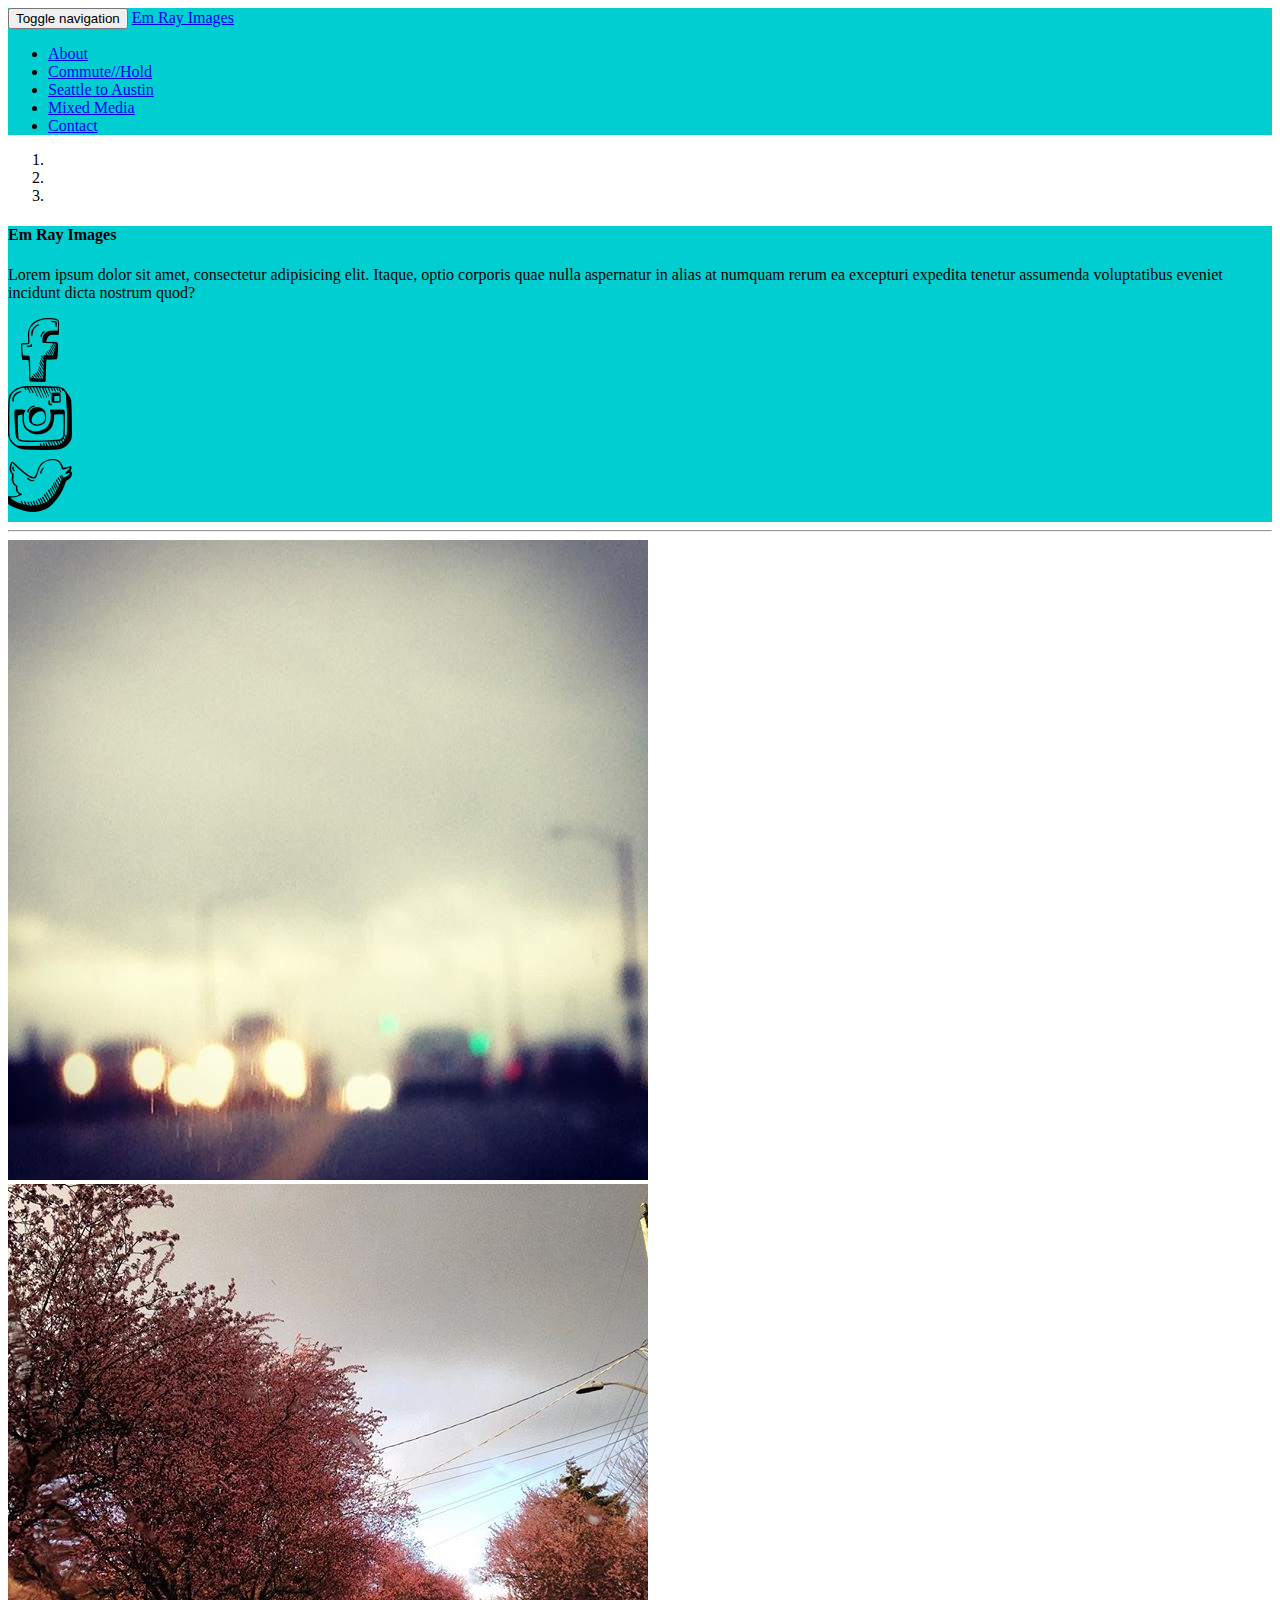
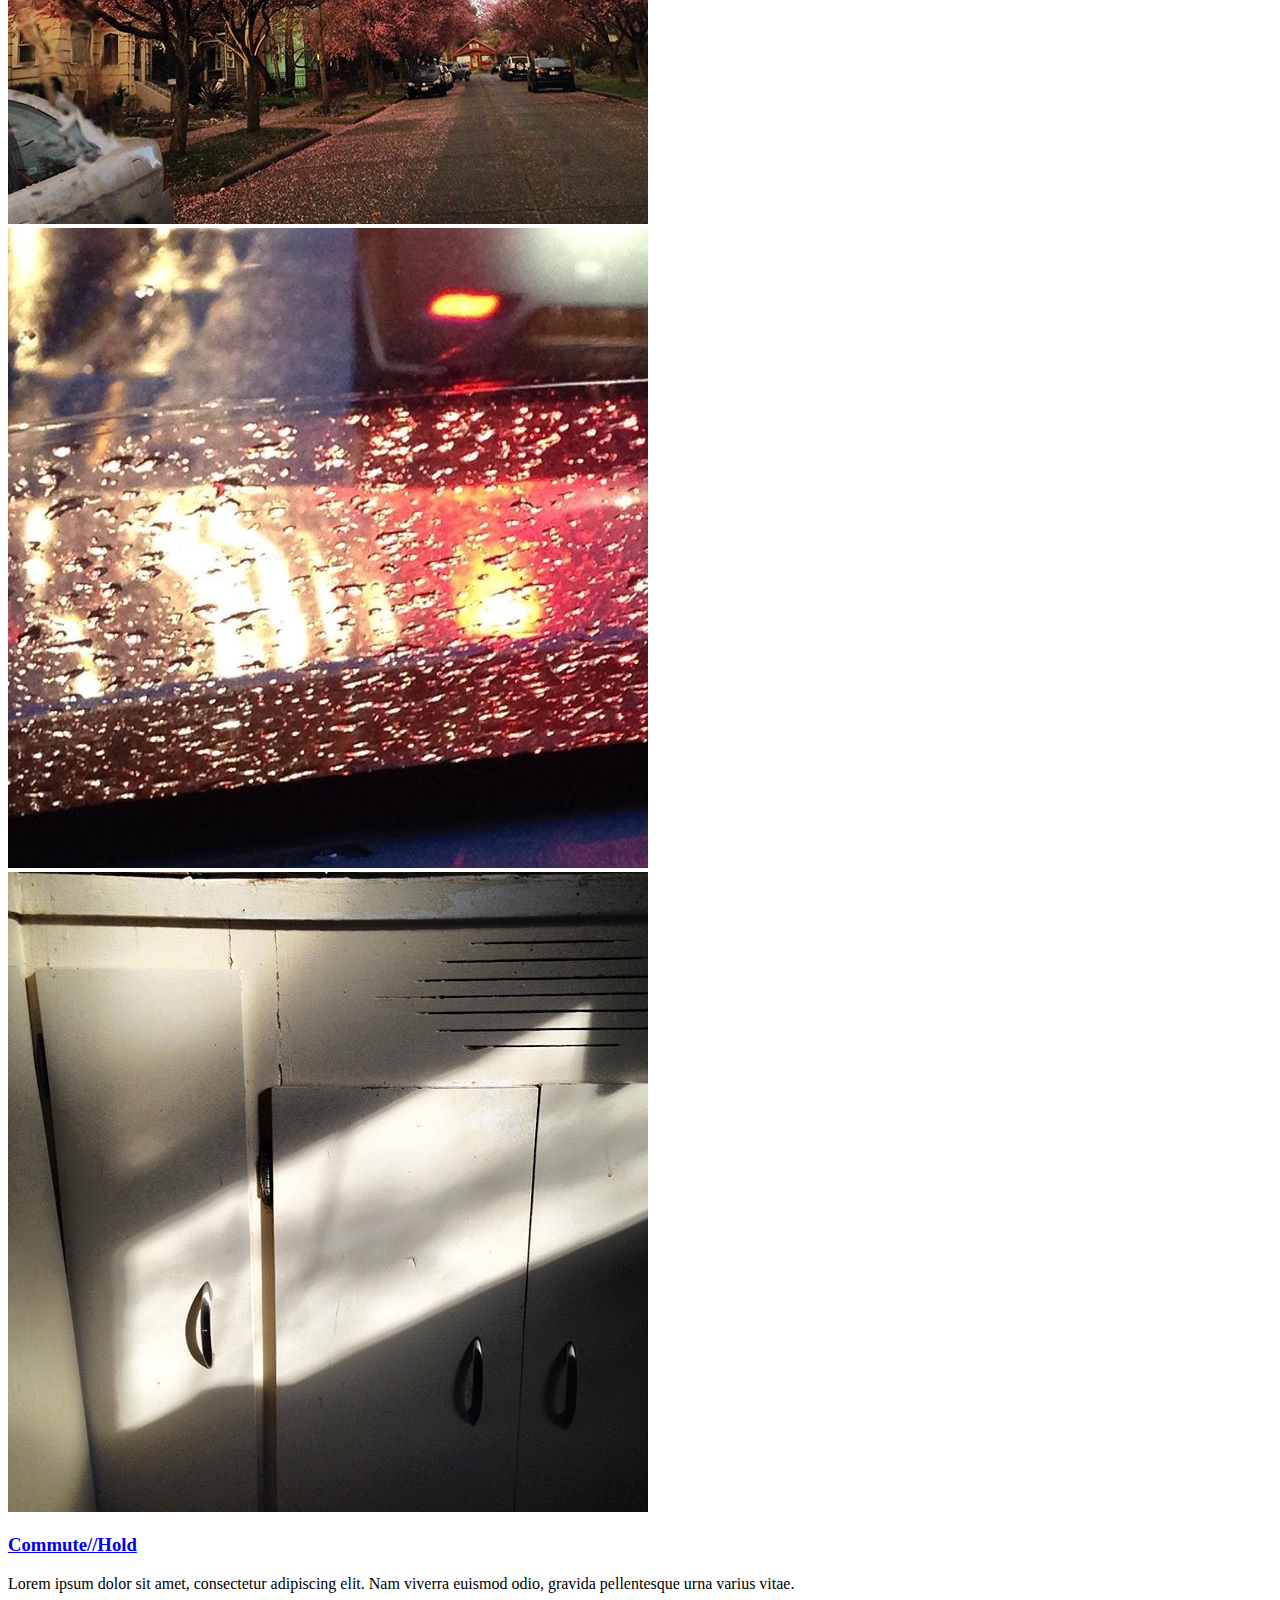
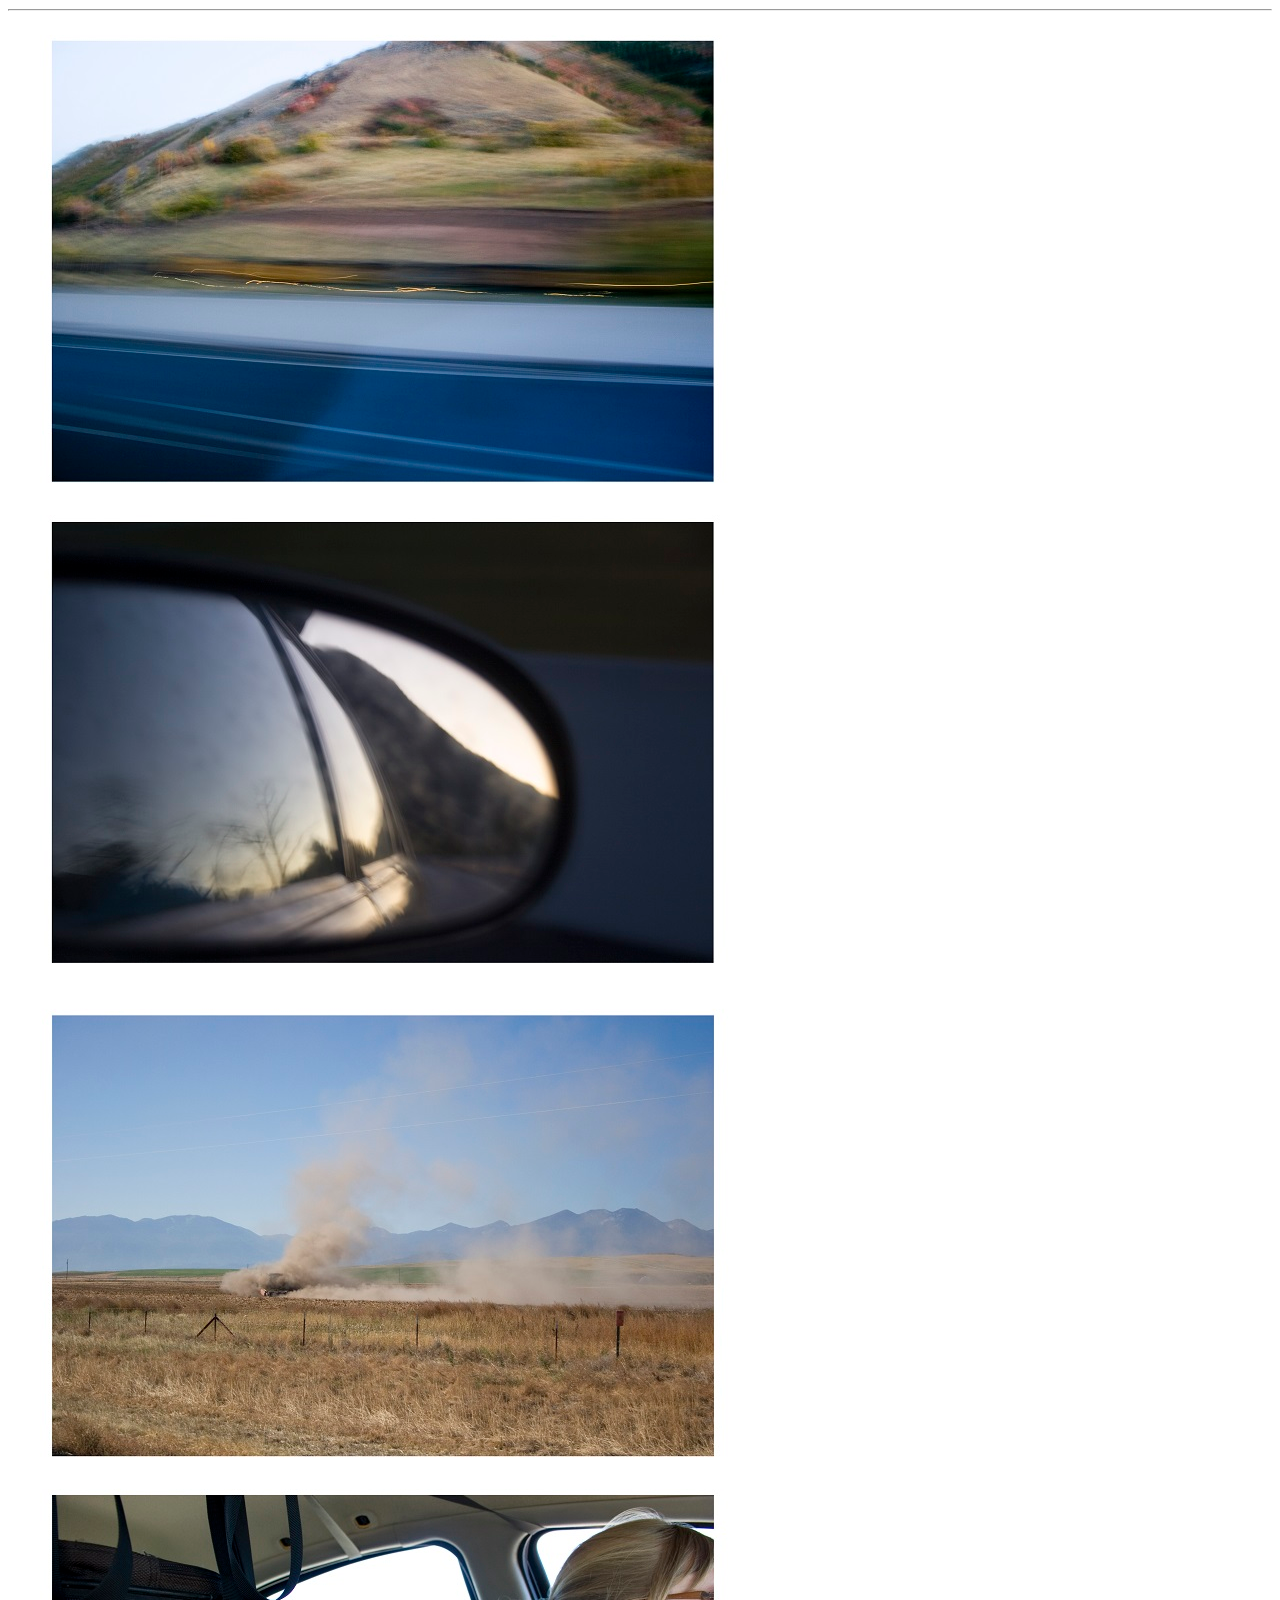
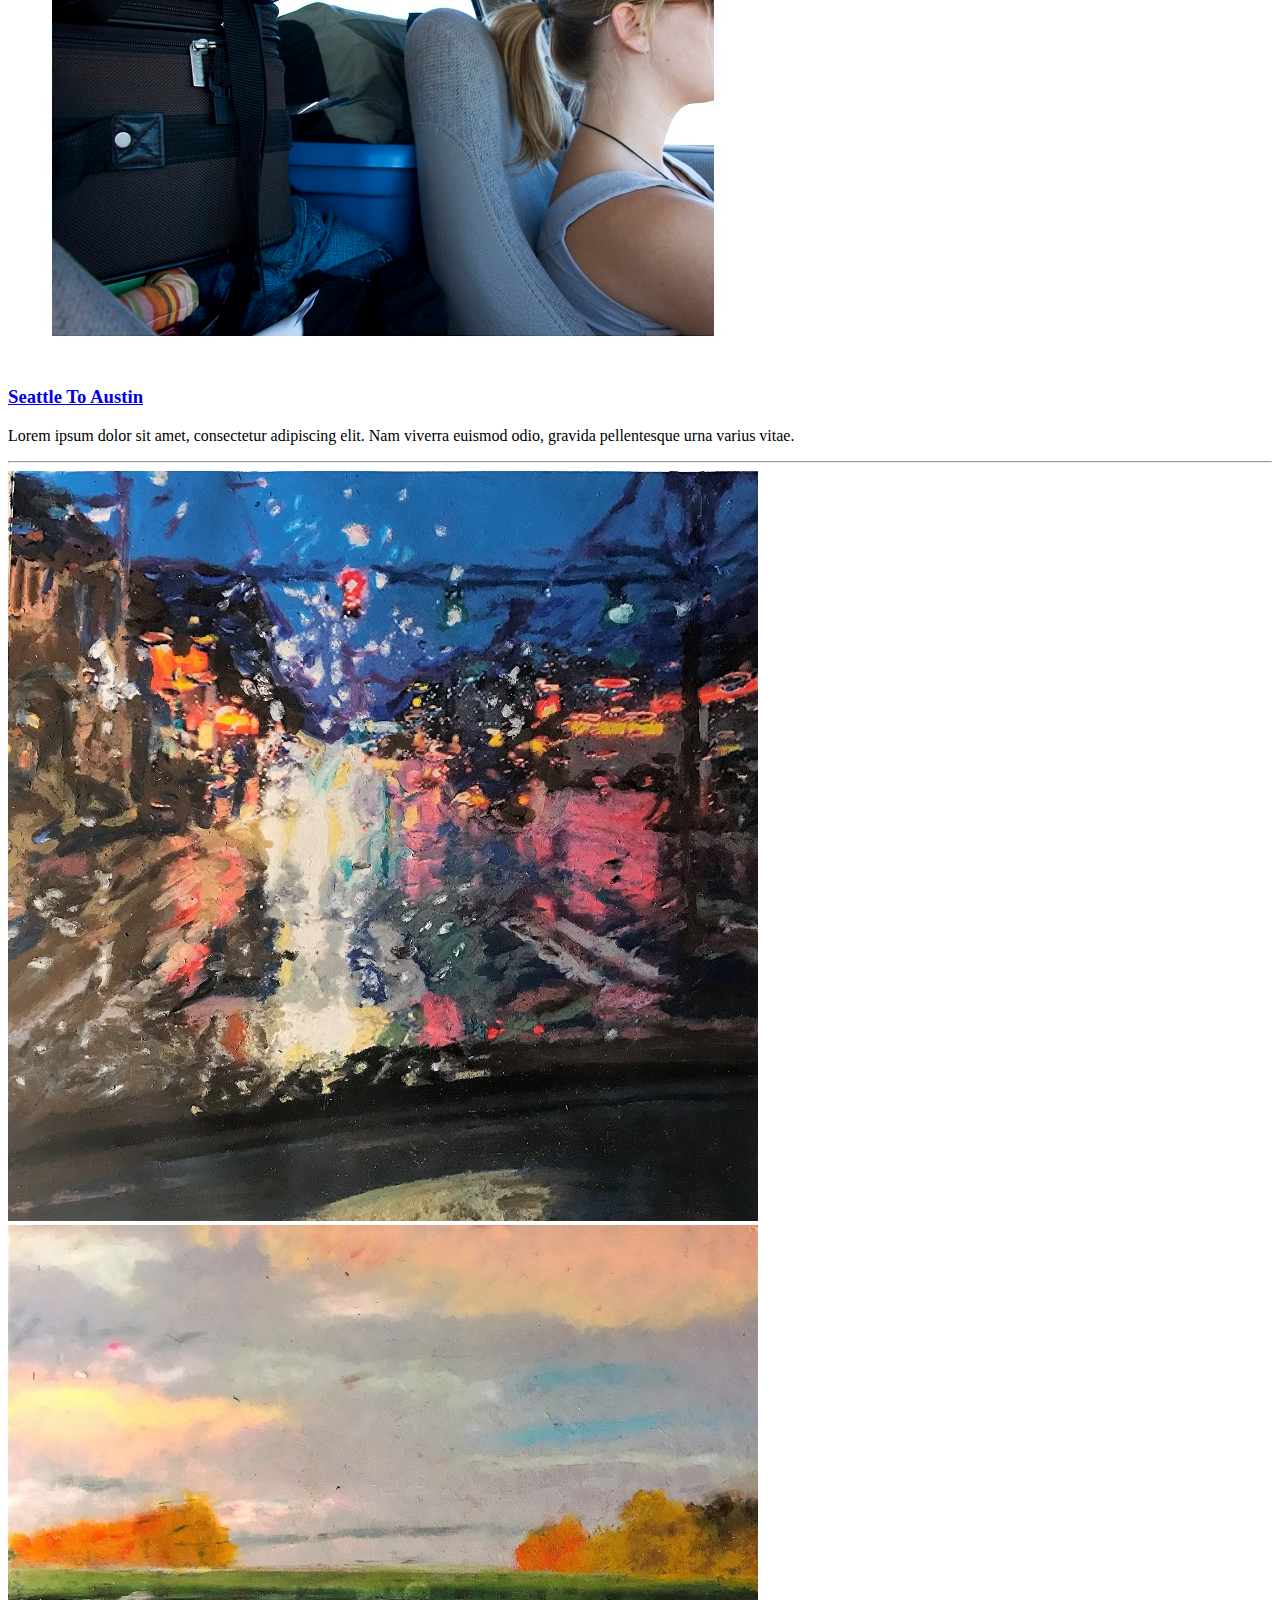
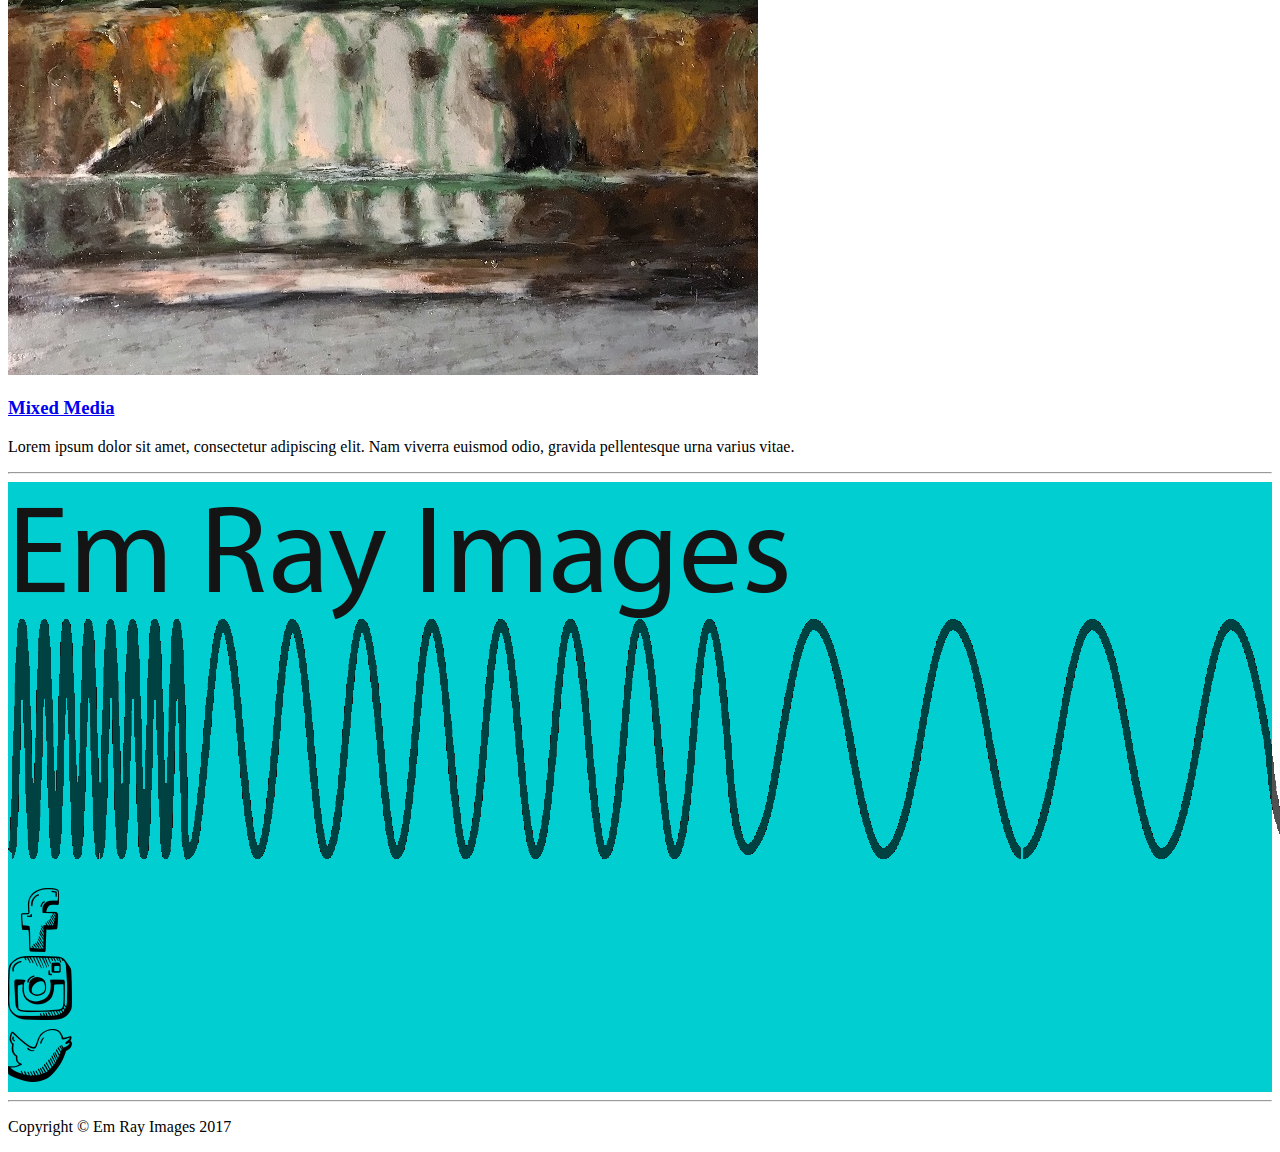
==== index.html @ d7b0d6b2 "initial commit of bootstrap project" ====
<!DOCTYPE html>
<html lang="en">

<head>

    <meta charset="utf-8">
    <meta http-equiv="X-UA-Compatible" content="IE=edge">

    <meta name="viewport" content="width=device-width, initial-scale=1">

    <meta name="description" content="">
    <meta name="author" content="">

    <title>Em Ray Images</title>
    <link rel="shortcut icon" href="images/home/favicon.ico" type="image/x-icon">
    <link rel="icon" href="images/home/favicon.ico" type="image/x-icon">

    <!-- Bootstrap Core CSS -->
    <link href="css/bootstrap.min.css" rel="stylesheet">

    <!-- Custom CSS -->
    <link href="css/modern-business.css" rel="stylesheet">
    <link href="css/style.css" rel="stylesheet">

    <!-- Custom Fonts -->
    <link href="font-awesome/css/font-awesome.min.css" rel="stylesheet" type="text/css">

    <!-- HTML5 Shim and Respond.js IE8 support of HTML5 elements and media queries -->
    <!-- WARNING: Respond.js doesn't work if you view the page via file:// -->
    <!--[if lt IE 9]>
        <script src="https://oss.maxcdn.com/libs/html5shiv/3.7.0/html5shiv.js"></script>
        <script src="https://oss.maxcdn.com/libs/respond.js/1.4.2/respond.min.js"></script>
    <![endif]-->

</head>

<body>

    <!-- Navigation -->
    <nav class="navbar navbar-inverse navbar-fixed-top" role="navigation">
      <div class="container">
        <div class="navbar-header">
          <button type="button" class="navbar-toggle" data-toggle="collapse" data-target="#bs-example-navbar-collapse-1">
            <span class= "sr-only"> Toggle navigation</span>
            <span class="icon-bar"> </span>
            <span class="icon-bar"> </span>
            <span class="icon-bar"> </span>
           </button>
          
          <a class= "navbar-brand" href="index.html">Em Ray Images</a>
        </div>
          <div class="collapse navbar-collapse" id="bs-example-navbar-collapse-1">
           <ul class="nav navbar-nav navbar-right">
            <li>
              <a href="about.html">About</a>
            </li>
            <li>
             <a href="commutehold.html">Commute//Hold</a>
            </li>
            <li>
              <a href="seattletoaustin.html">Seattle to Austin</a>
            </li>
            <li>
             <a href="mixed_media.html">Mixed Media</a>
           </li>
            <li>
            <a href="contact.html">Contact</a>
          </li>
        </ul>
    </nav>
   </div>
      <div class= "collapse navbar-collapse" id="bs-example-navbar-collapse-1">

      </div>
          

    <!-- Header Carousel -->
    <header id="myCarousel" class="carousel slide">
        <!-- Indicators -->
        <ol class="carousel-indicators">
            <li data-target="#myCarousel" data-slide-to="0" class="active"></li>
            <li data-target="#myCarousel" data-slide-to="1"></li>
            <li data-target="#myCarousel" data-slide-to="2"></li>
        </ol>

        <!-- Wrapper for slides -->

        <!-- TODO: Add images to your repository and update this code so the carousel has proper slides. -->

        <div class="carousel-inner">
            <div class="item active">
                <div class="fill" style="background-image:url('images/home/home_1.jpg');"></div>
                <div class="carousel-caption">
                   
                </div>
            </div>
            <div class="item">
                <div class="fill" style="background-image:url('images/home/home_2.jpg');"></div>
                <div class="carousel-caption"></div>
            </div>
            <div class="item">
                <div class="fill" style="background-image:url('images/home/home_3.jpg');"></div>
                <div class="carousel-caption"></div>
            </div>
        </div>

        <!-- Controls -->
        <a class="left carousel-control" href="#myCarousel" data-slide="prev">
            <span class="icon-prev"></span>
        </a>
        <a class="right carousel-control" href="#myCarousel" data-slide="next">
            <span class="icon-next"></span>
        </a>
    </header>

    <!-- Page Content -->
    <div class="container">

        <!-- Marketing Icons Section -->
        <div class="row">
            <div class="col-lg-12">
                <h1 class="page-header">
                    
                </h1>
            </div>
          <div class="row">
            <div class="col-md-8 col-md-offset-2">
                <div class="panel panel-default">
                    <div class="panel-heading ">
                        <h4>Em Ray Images</h4>
                    </div>
                    <div class="panel-body">
                        <p class="text-center">Lorem ipsum dolor sit amet, consectetur adipisicing elit. Itaque, optio corporis quae nulla aspernatur in alias at numquam rerum ea excepturi expedita tenetur assumenda voluptatibus eveniet incidunt dicta nostrum quod?</p>
                        <div class="col-sm-3 col-sm-offset-2">
                          <a  href="https://facebook.com"><img src="images/about/facebook.png" alt="facebook icon"></a> 
                        </div>
                        <div class="col-sm-3">
                          <a href="https://instagram.com"><img src="images/about/instagram.png" alt="nstagram icon"></a>
                          </div>
                        <div class="col-sm-3">
                          <a href="https://twitter.com"> <img src="images/about/twitter.png"  alt="twitter icon"></a>
                        </div>
                    </div>
                </div>
            </div>
           </div>
          <hr>
       <div class="row">
            <div class="col-md-3 img-portfolio">
                <a href="commutehold.html">
                    <img class="img-responsive img-hover" src="images/CommuteHold/commutehold 12.jpg" alt="commute hold 12 image">
                </a>
            </div>
            <div class="col-md-3 img-portfolio">
                <a href="commutehold.html">
                    <img class="img-responsive img-hover" src="images/CommuteHold/commutehold 80.jpg" alt="commute hold 80 image">
                </a>
            </div>
            <div class="col-md-3 img-portfolio">
                <a href="commutehold.html">
                    <img class="img-responsive img-hover" src="images/CommuteHold/commutehold 25.jpg" alt="commute hold 25 image">
                </a>
            </div>
            <div class="col-md-3 img-portfolio">
                <a href="portfolio-item.html">
                    <img class="img-responsive img-hover" src="images/CommuteHold/commutehold 64.jpg" alt="commute hold 64 image">
                </a>
            </div>
               <h3>
                  <a href="commutehold.html">Commute//Hold</a>
                </h3>
                <p>Lorem ipsum dolor sit amet, consectetur adipiscing elit. Nam viverra euismod odio, gravida pellentesque urna varius vitae.</p>
        </div>
          <hr>
        <div class="row">
            <div class="col-md-6 img-portfolio">
                <a href="seattletoaustin.html">
                    <img class="img-responsive img-hover" src="images/seattle_to_austin/mountain_blur_and_rearview.jpg" alt="mountain blur and rearview image">
                </a>
            </div>
            <div class="col-md-6 img-portfolio">
                <a href="seattletoaustin.html">
                    <img class="img-responsive img-hover" src="images/seattle_to_austin/tractor_julie_driving.jpg" alt="tractor julie driving image">
                </a>

            </div>
                <h3>
                    <a href="seattletoaustin.html">Seattle To Austin</a>
                </h3>
                <p>Lorem ipsum dolor sit amet, consectetur adipiscing elit. Nam viverra euismod odio, gravida pellentesque urna varius vitae.</p>
        </div>
          <hr>
        <div class="row">
            <div class="col-md-6 img-portfolio">
                <a href="mixed_media.html">
                    <img class="img-responsive img-hover" src="images/mixed_media/mixed_8.jpg" alt="mixed media 8 image">
                </a>

            </div>
            <div class="col-md-6 img-portfolio">
                <a href="mixed_media.html">
                    <img class="img-responsive img-hover" src="images/mixed_media/mixed_10.jpg" alt="mixed media 10 image">
                </a>
            </div>
                 <h3>
                    <a href="mixed_media.html">Mixed Media</a>
                </h3>
                <p>Lorem ipsum dolor sit amet, consectetur adipiscing elit. Nam viverra euismod odio, gravida pellentesque urna varius vitae.</p>
        </div>

        <!-- /.row -->

        <!-- Portfolio Section -->
        <!-- TODO: Add the proper "row" and "col" classes to make this display work the way it should. -->
        <!-- This section shoudld be contained in a row. -->
        <!-- This section should have columns that are 4 units wide at size "md" and above, but 6 units wide at size "sm" and below. -->

        <!-- /.row -->

        <!-- Features Section -->
       
        <!-- /.row -->

        <hr>

        <!-- Call to Action Section -->
        <div class="well" id="logo_box">
            <div class="row">
                <div class="col-md-6">
                  <a href="contact.html"><img class="img-responsive img-hover" src="images/home/em_ray_logo_crop.png" alt="em ray images logo"></a> </div>
                  <div class="col-sm-1 col-sm-offset-2">
                          <a  href="https://facebook.com"><img src="images/about/facebook.png" alt="facebook icon"></a> 
                        </div>
                        <div class="col-sm-1">
                          <a href="https://instagram.com"><img src="images/about/instagram.png" alt="instagram icon"></a>
                          </div>
                        <div class="col-sm-1">
                          <a href="https://twitter.com"> <img src="images/about/twitter.png"  alt="twitter icon"></a>
                        </div>
                  </div>

              
            </div>
        </div>

        <hr>

        <!-- Footer -->
        <footer>
            <div class="row">
                <div class="col-lg-12">
                    <p>Copyright &copy; Em Ray Images 2017</p>
                </div>
            </div>
        </footer>

    </div>
    <!-- /.container -->

    <!-- jQuery -->
    <script src="js/jquery.js"></script>

    <!-- Bootstrap Core JavaScript -->
    <script src="js/bootstrap.min.js"></script>

    <!-- Script to Activate the Carousel -->
    <script>
    $('.carousel').carousel({
        interval: 5000 //changes the speed
    })
    </script>

</body>

</html>
---- css/style.css ----
/* Custom styles go here. */
.well {
  background-color:darkturquoise
}
.navbar {
  background-color:darkturquoise;
}
.panel {
  background-color:darkturquoise;
}
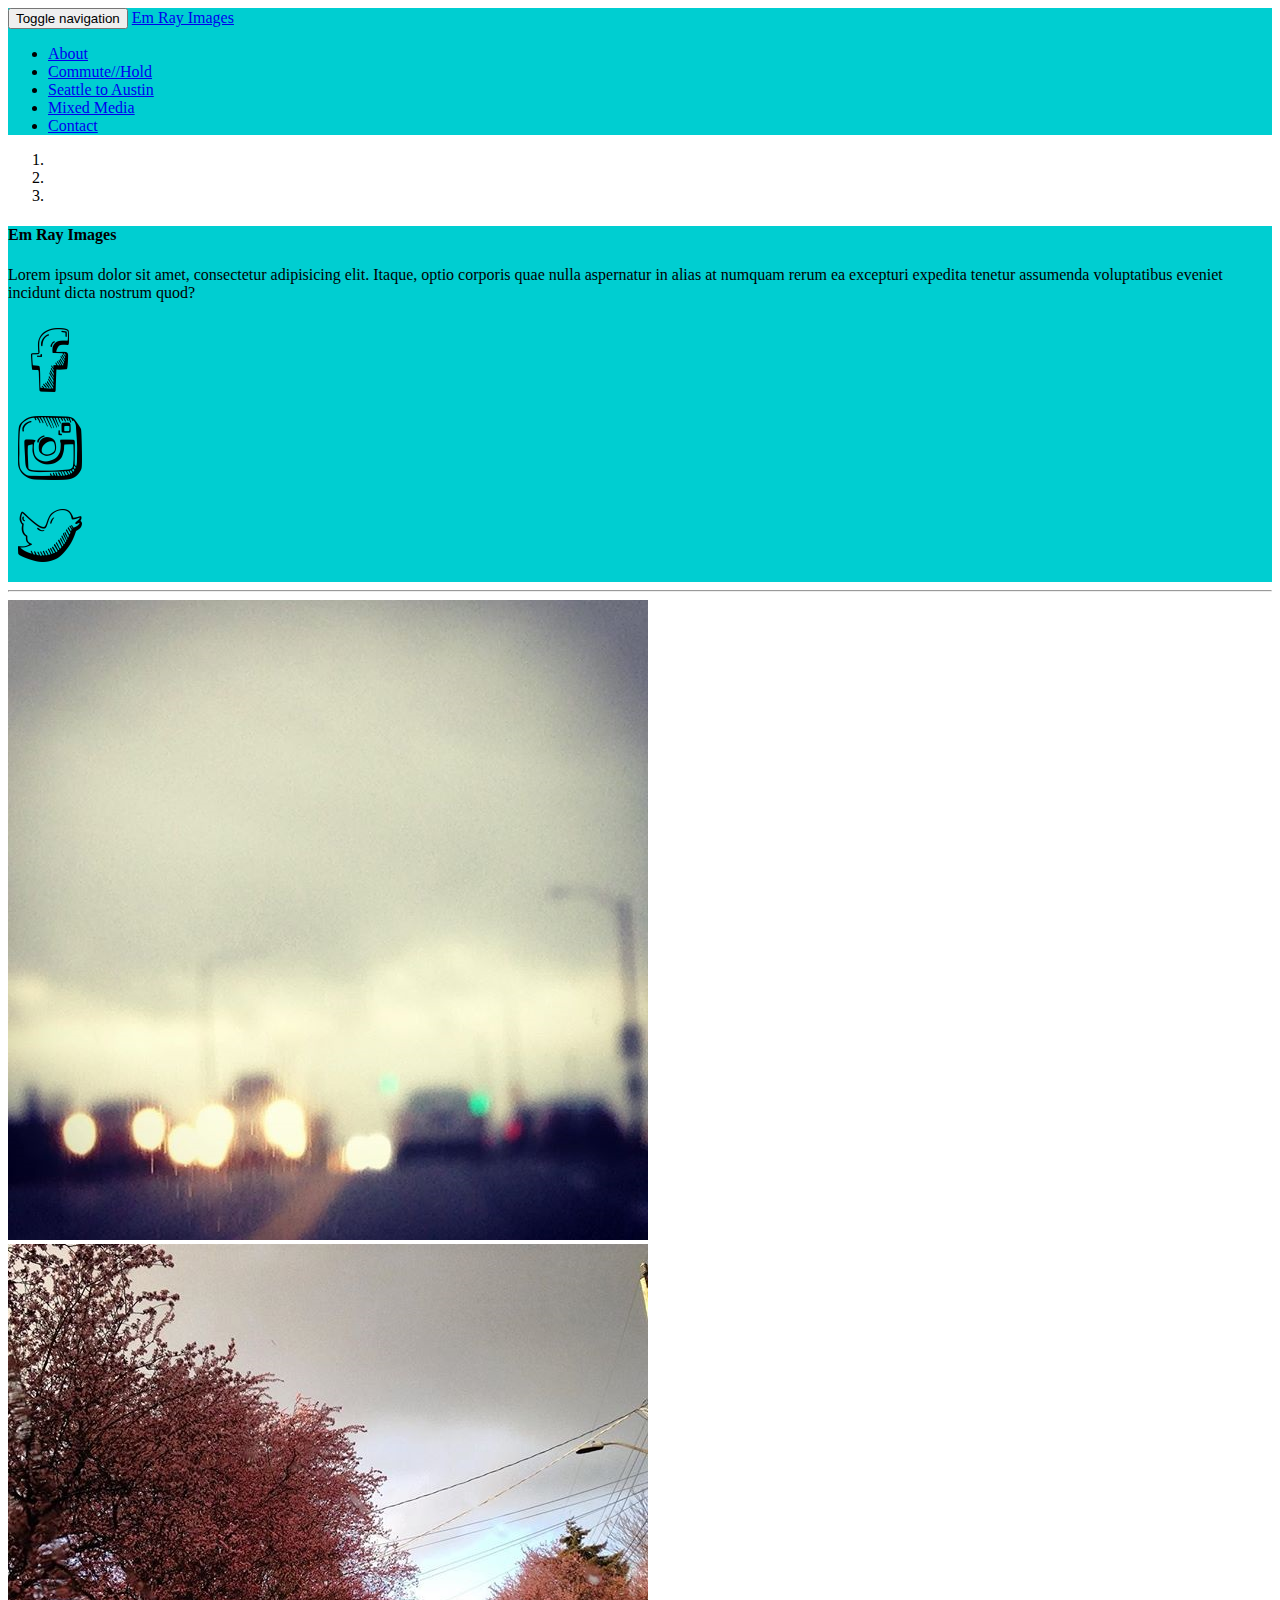
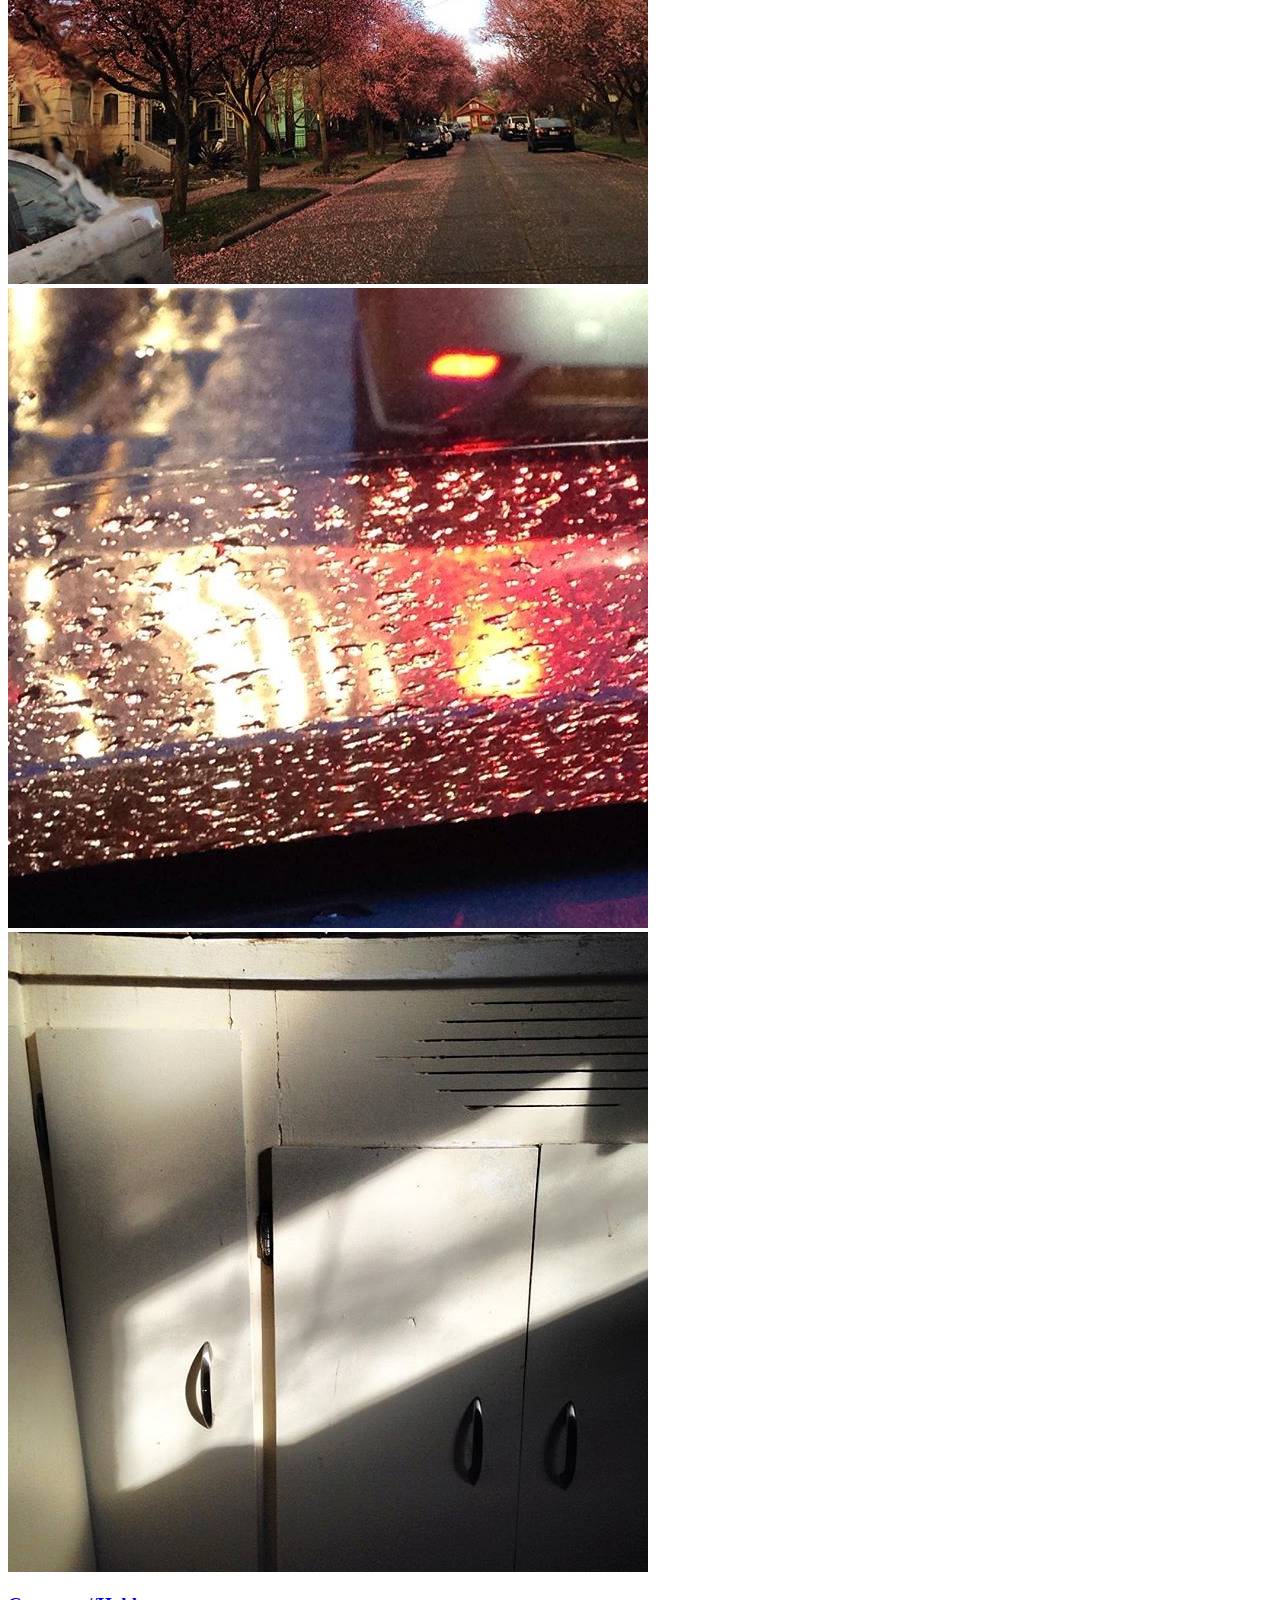
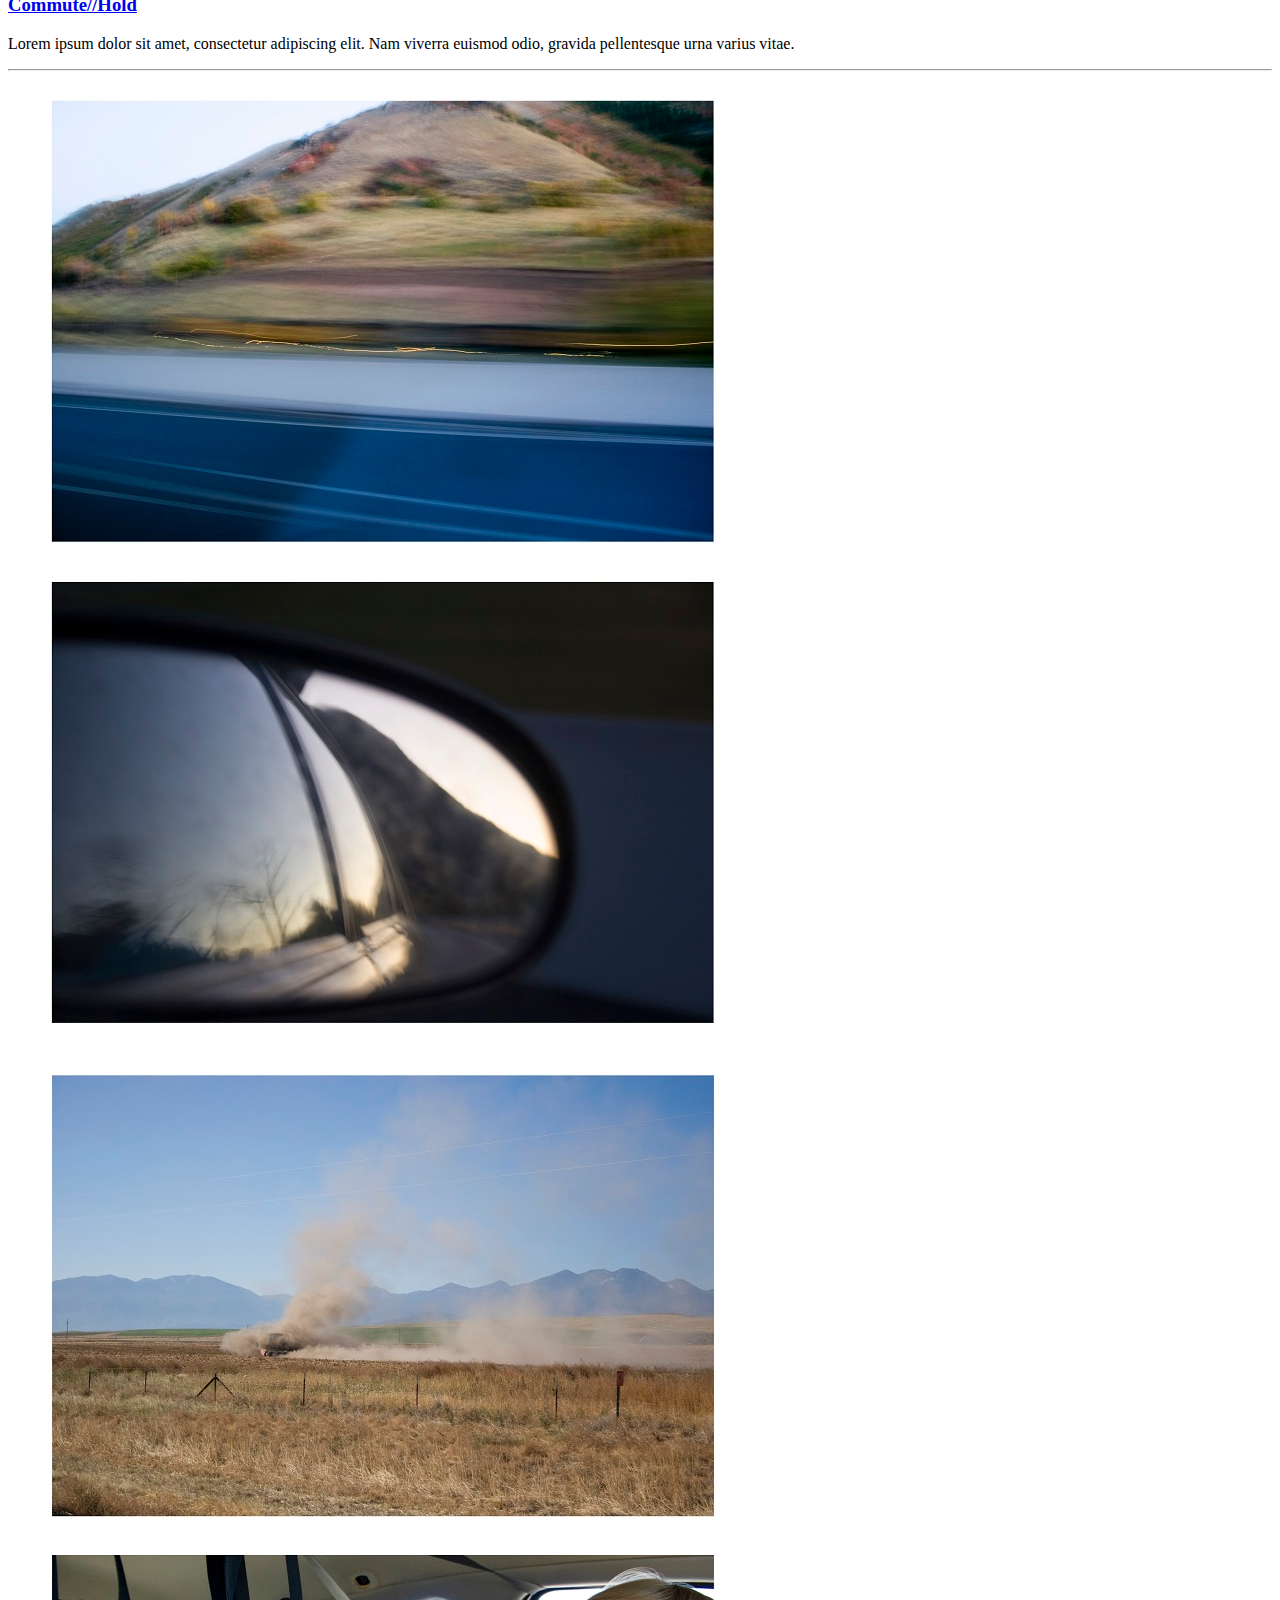
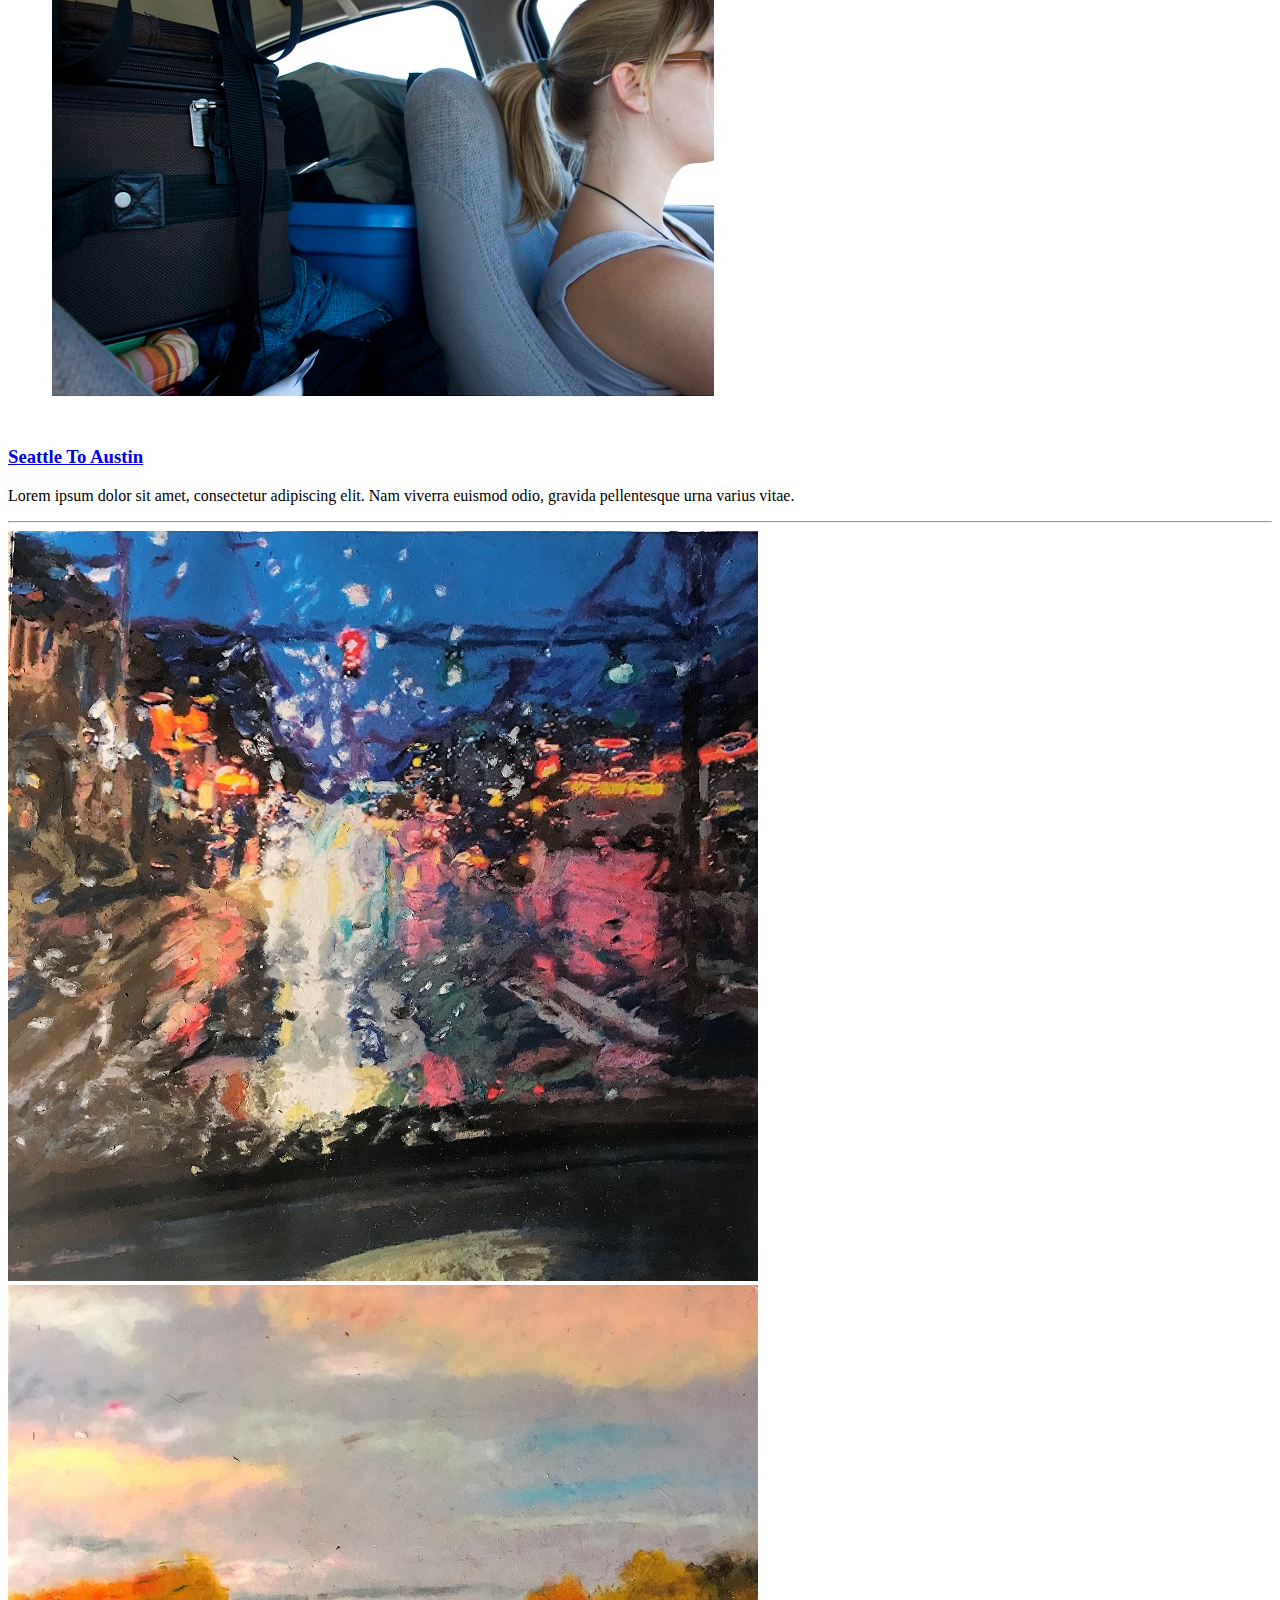
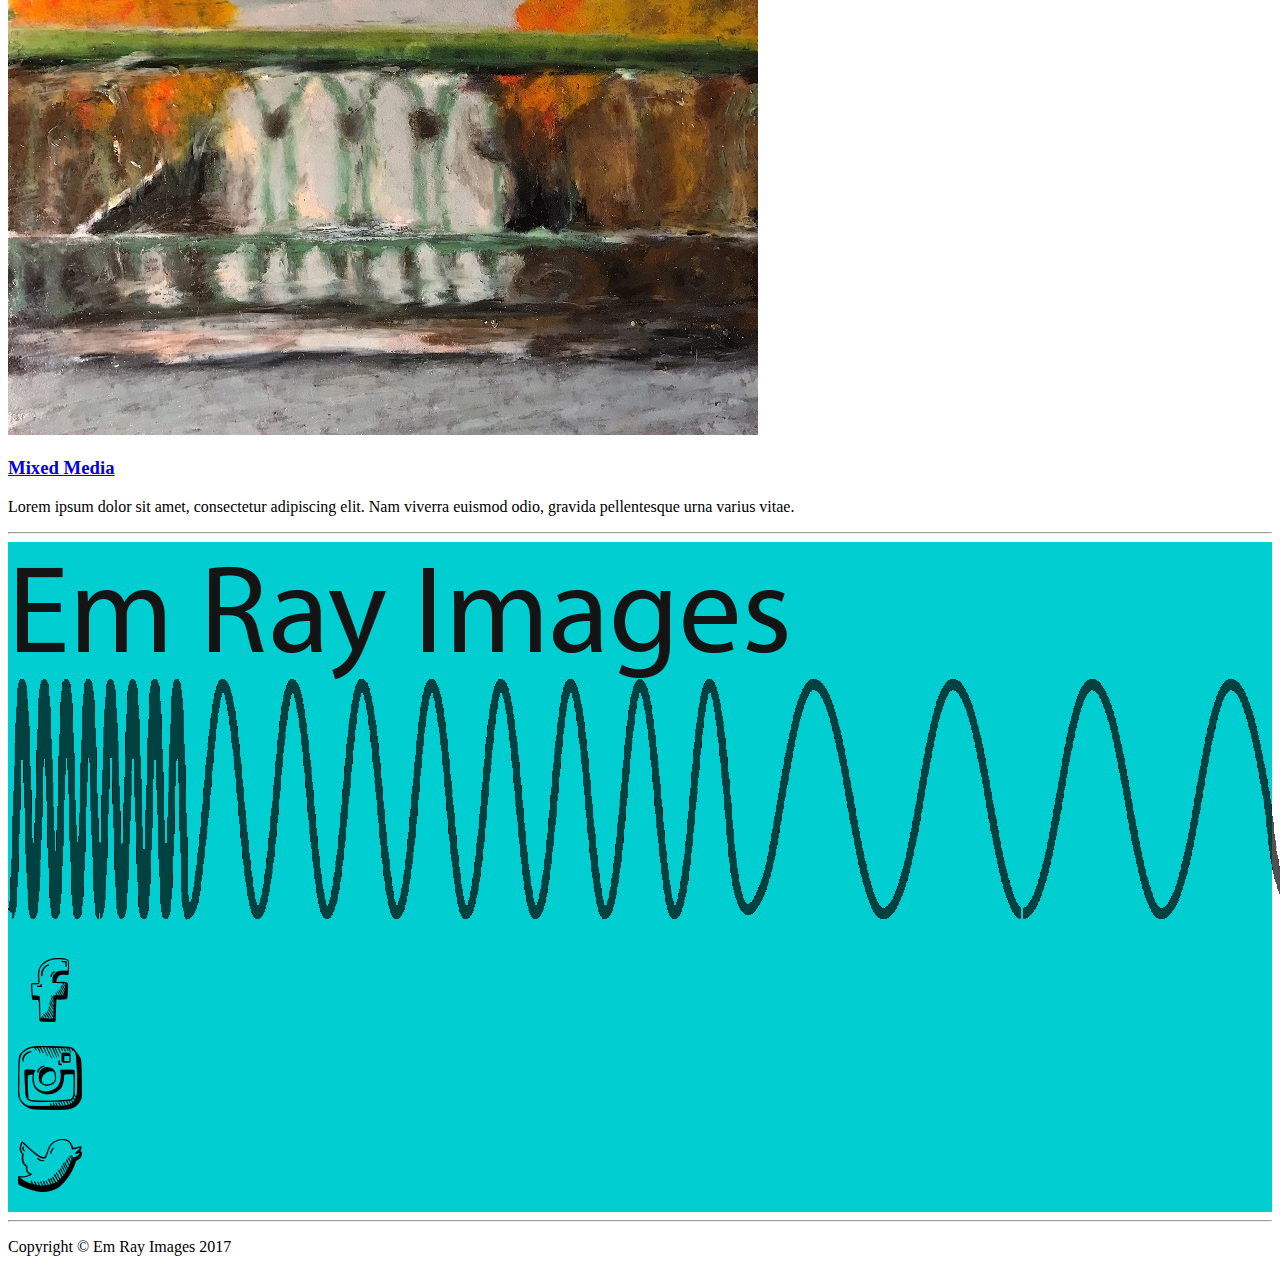
==== commit 7fe72a4a: "fixed images in carosul fixed some containers for mobile, added padding to icons" ====
--- a/index.html
+++ b/index.html
@@ -166,10 +166,12 @@
                     <img class="img-responsive img-hover" src="images/CommuteHold/commutehold 64.jpg" alt="commute hold 64 image">
                 </a>
             </div>
-               <h3>
+               <div class="col-md-12">
+                 <h3>
                   <a href="commutehold.html">Commute//Hold</a>
                 </h3>
                 <p>Lorem ipsum dolor sit amet, consectetur adipiscing elit. Nam viverra euismod odio, gravida pellentesque urna varius vitae.</p>
+                 </div>
         </div>
           <hr>
         <div class="row">
@@ -184,10 +186,12 @@
                 </a>
 
             </div>
-                <h3>
+               <div class="col-md-12">
+                 <h3>
                     <a href="seattletoaustin.html">Seattle To Austin</a>
                 </h3>
                 <p>Lorem ipsum dolor sit amet, consectetur adipiscing elit. Nam viverra euismod odio, gravida pellentesque urna varius vitae.</p>
+                 </div>
         </div>
           <hr>
         <div class="row">
@@ -202,10 +206,12 @@
                     <img class="img-responsive img-hover" src="images/mixed_media/mixed_10.jpg" alt="mixed media 10 image">
                 </a>
             </div>
-                 <h3>
+                 <div class="col-md-12">
+                   <h3>
                     <a href="mixed_media.html">Mixed Media</a>
                 </h3>
                 <p>Lorem ipsum dolor sit amet, consectetur adipiscing elit. Nam viverra euismod odio, gravida pellentesque urna varius vitae.</p>
+                   </div>
         </div>
 
         <!-- /.row -->
--- a/css/style.css
+++ b/css/style.css
@@ -8,3 +8,9 @@
 .panel {
   background-color:darkturquoise;
 }
+.col-sm-3 img {
+padding: 10px
+}
+.col-sm-1 img {
+padding: 10px
+}
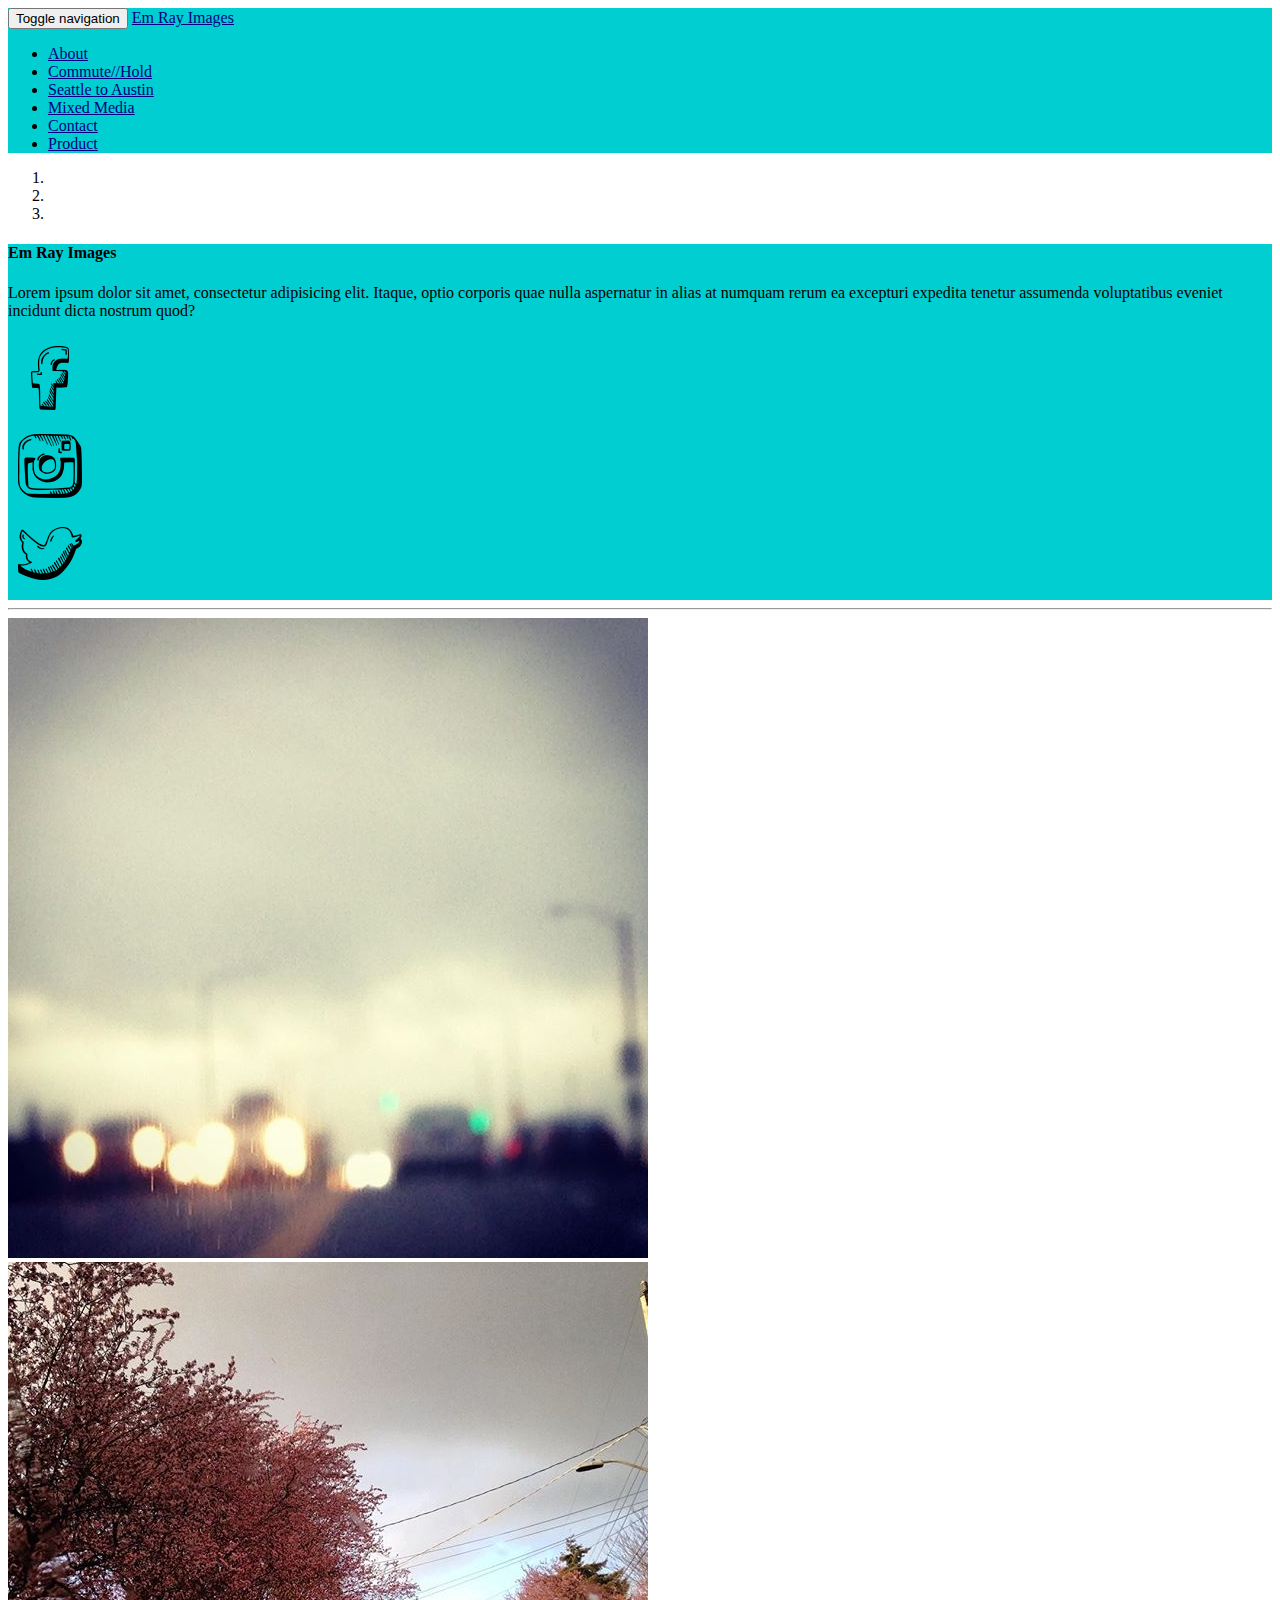
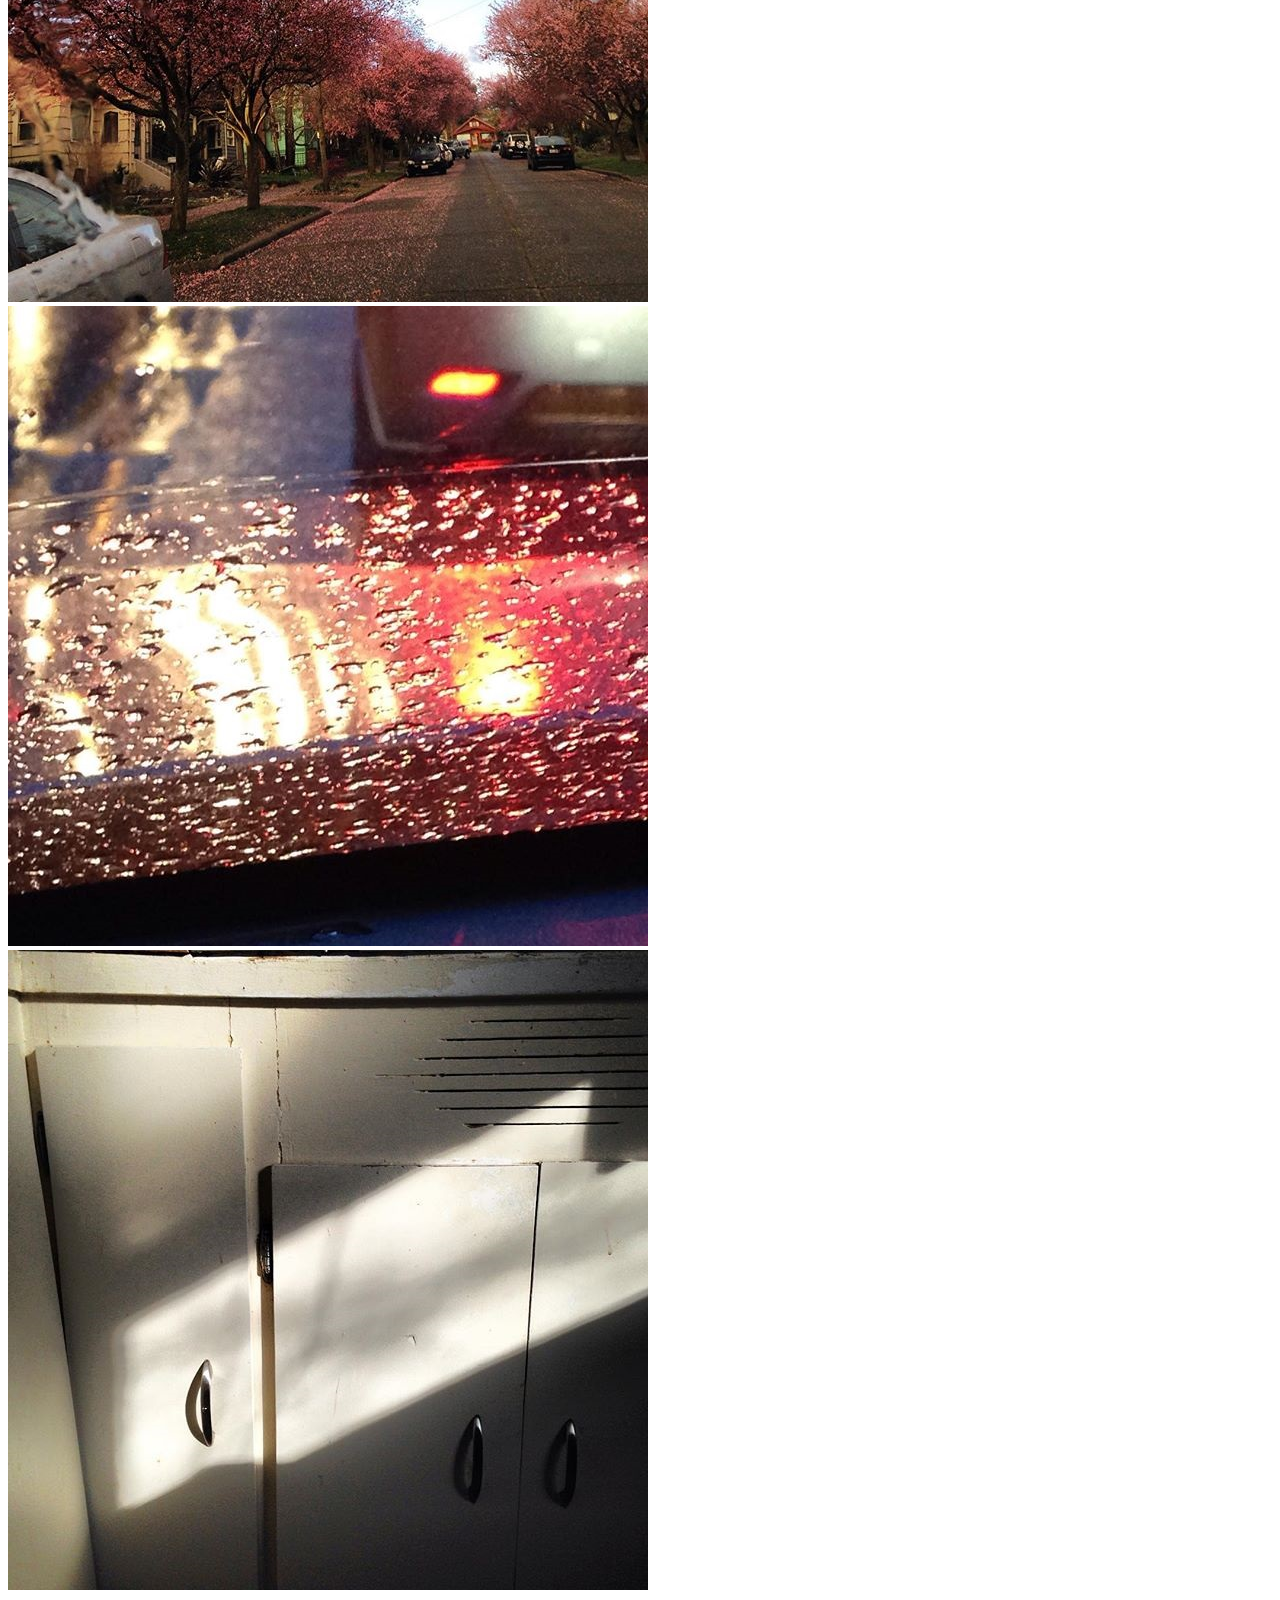
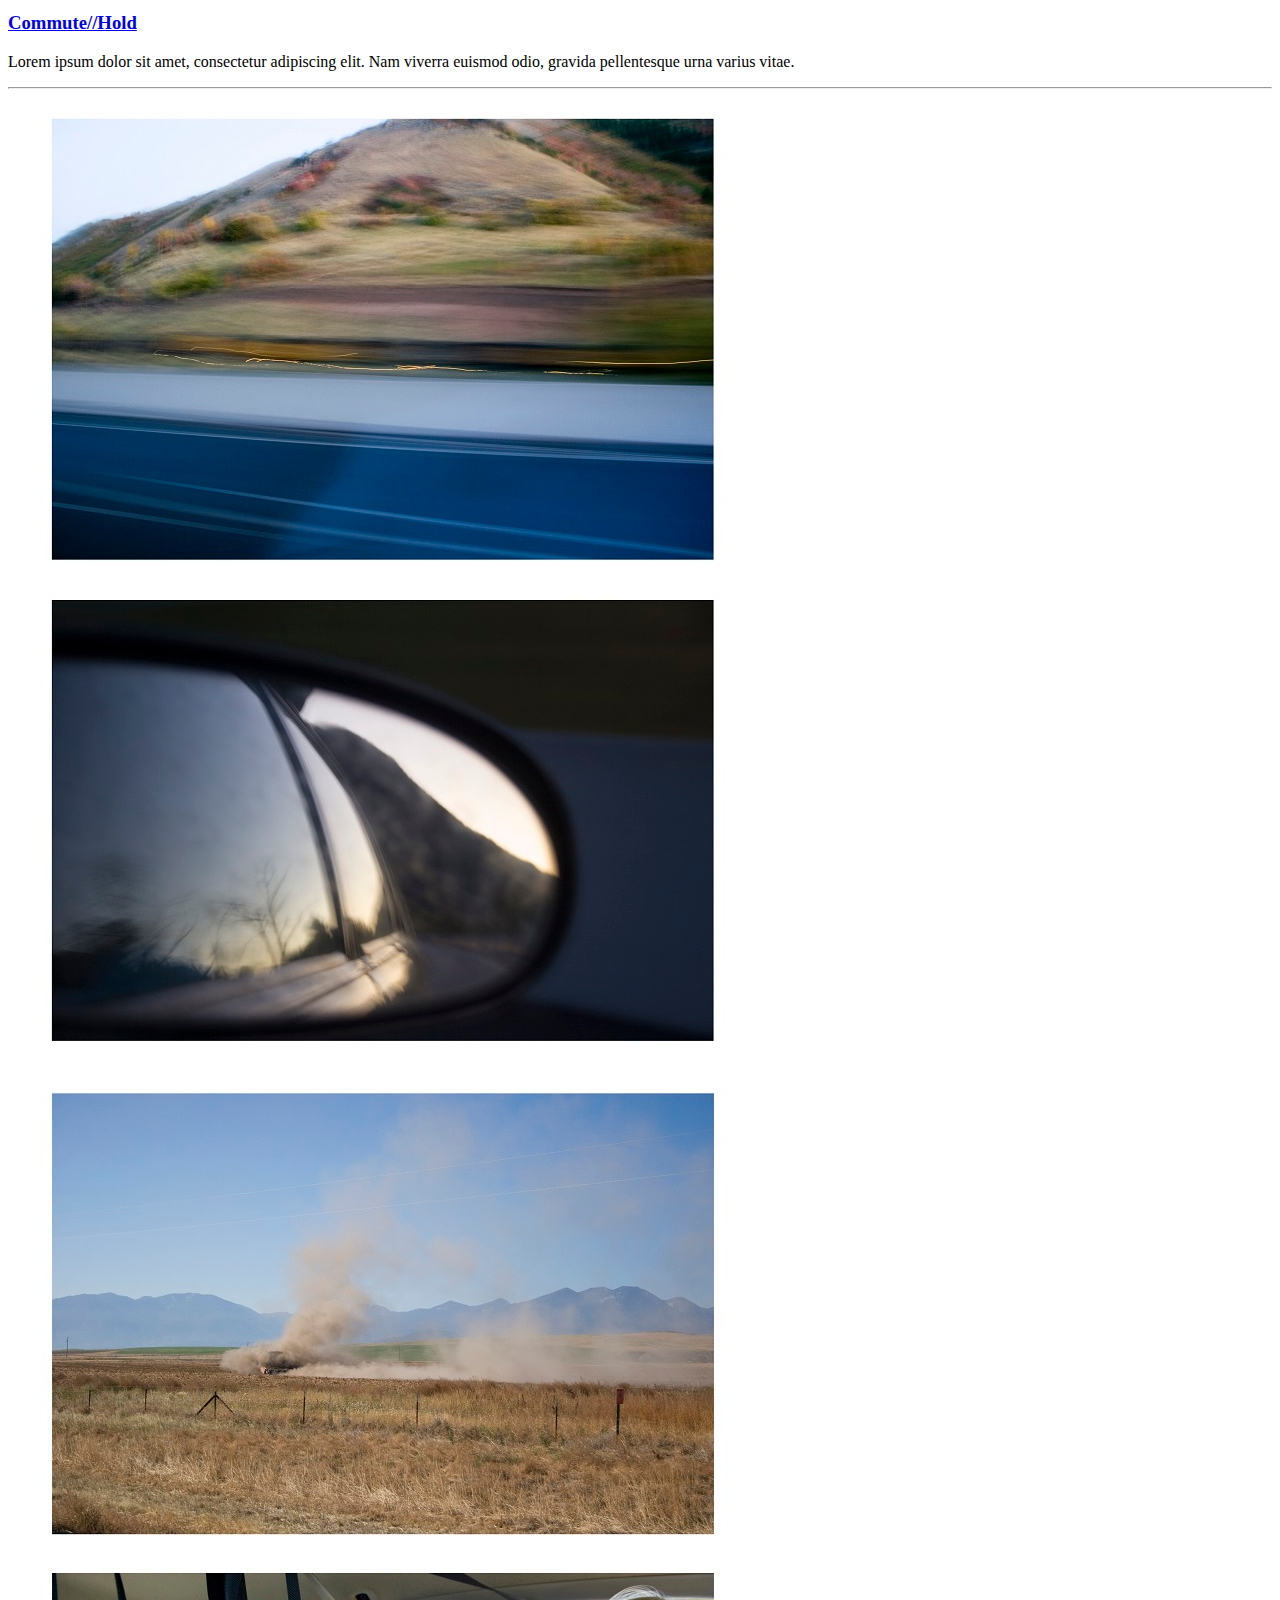
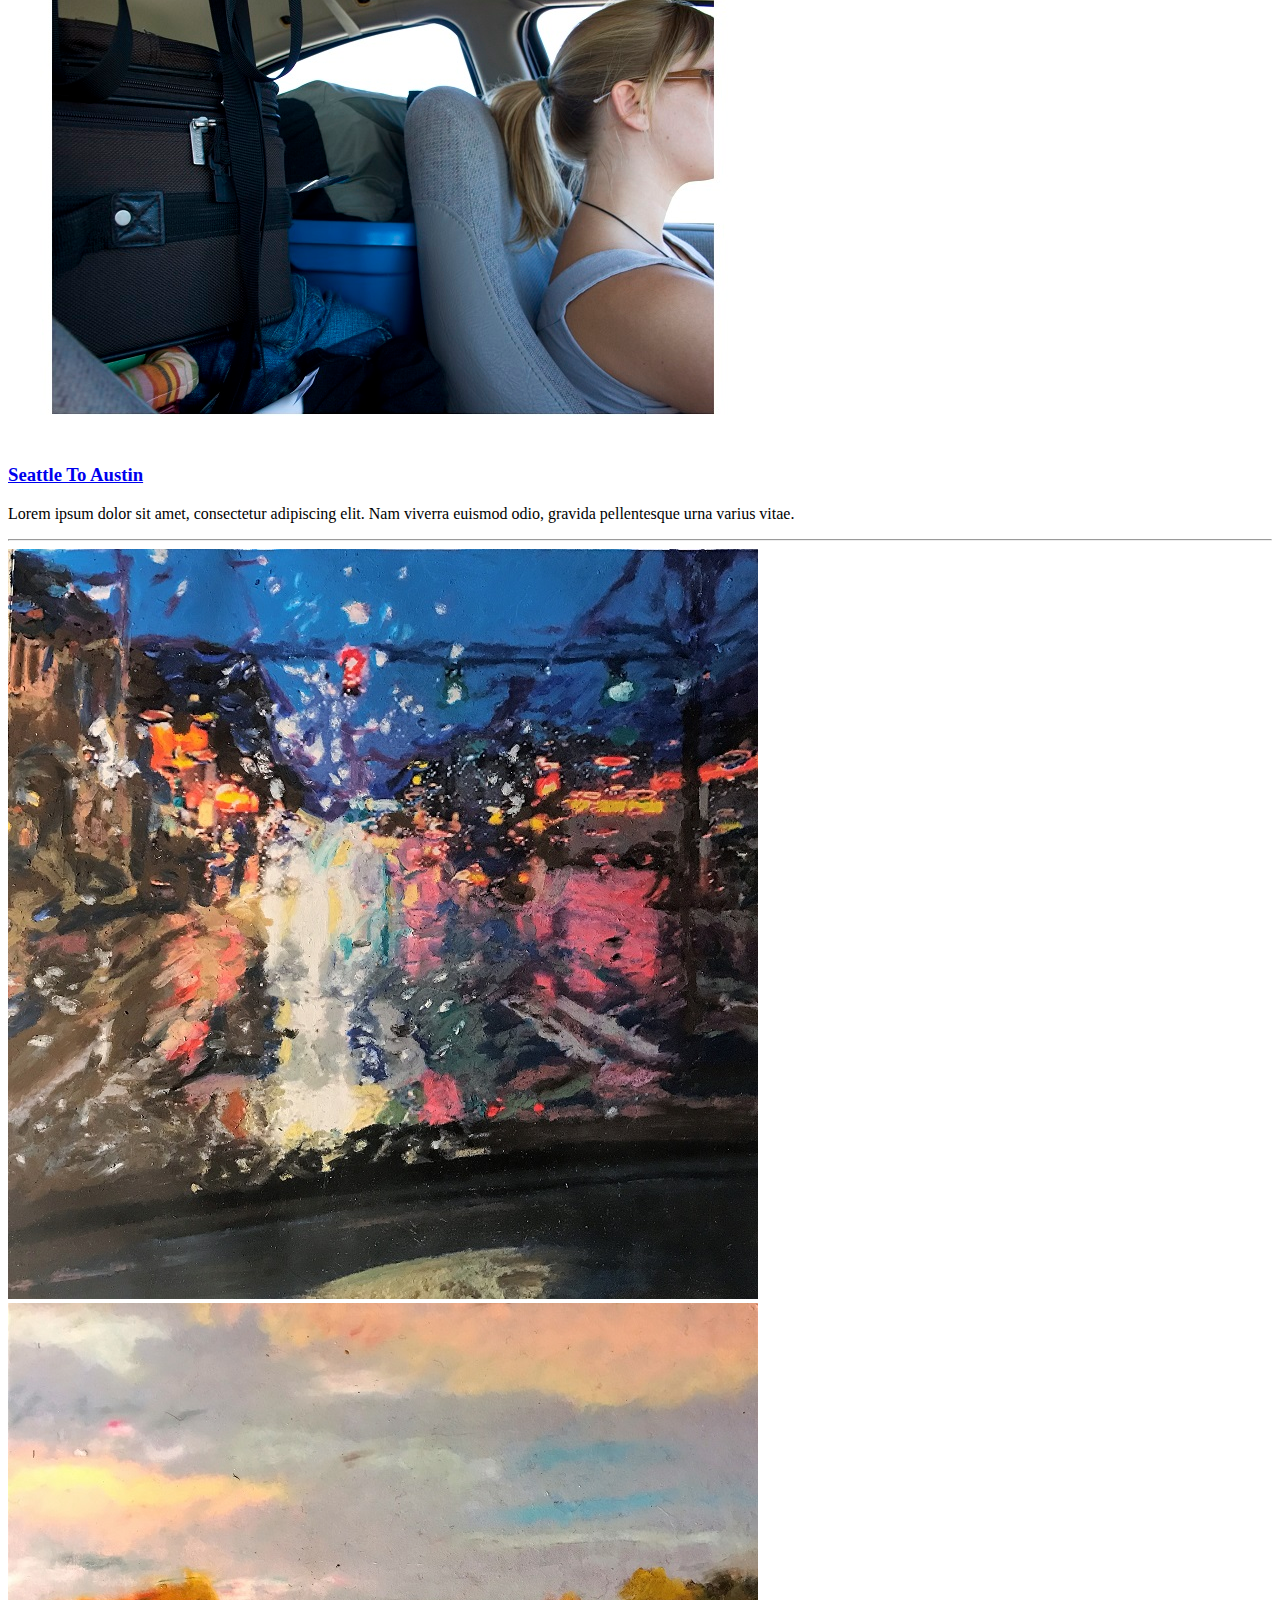
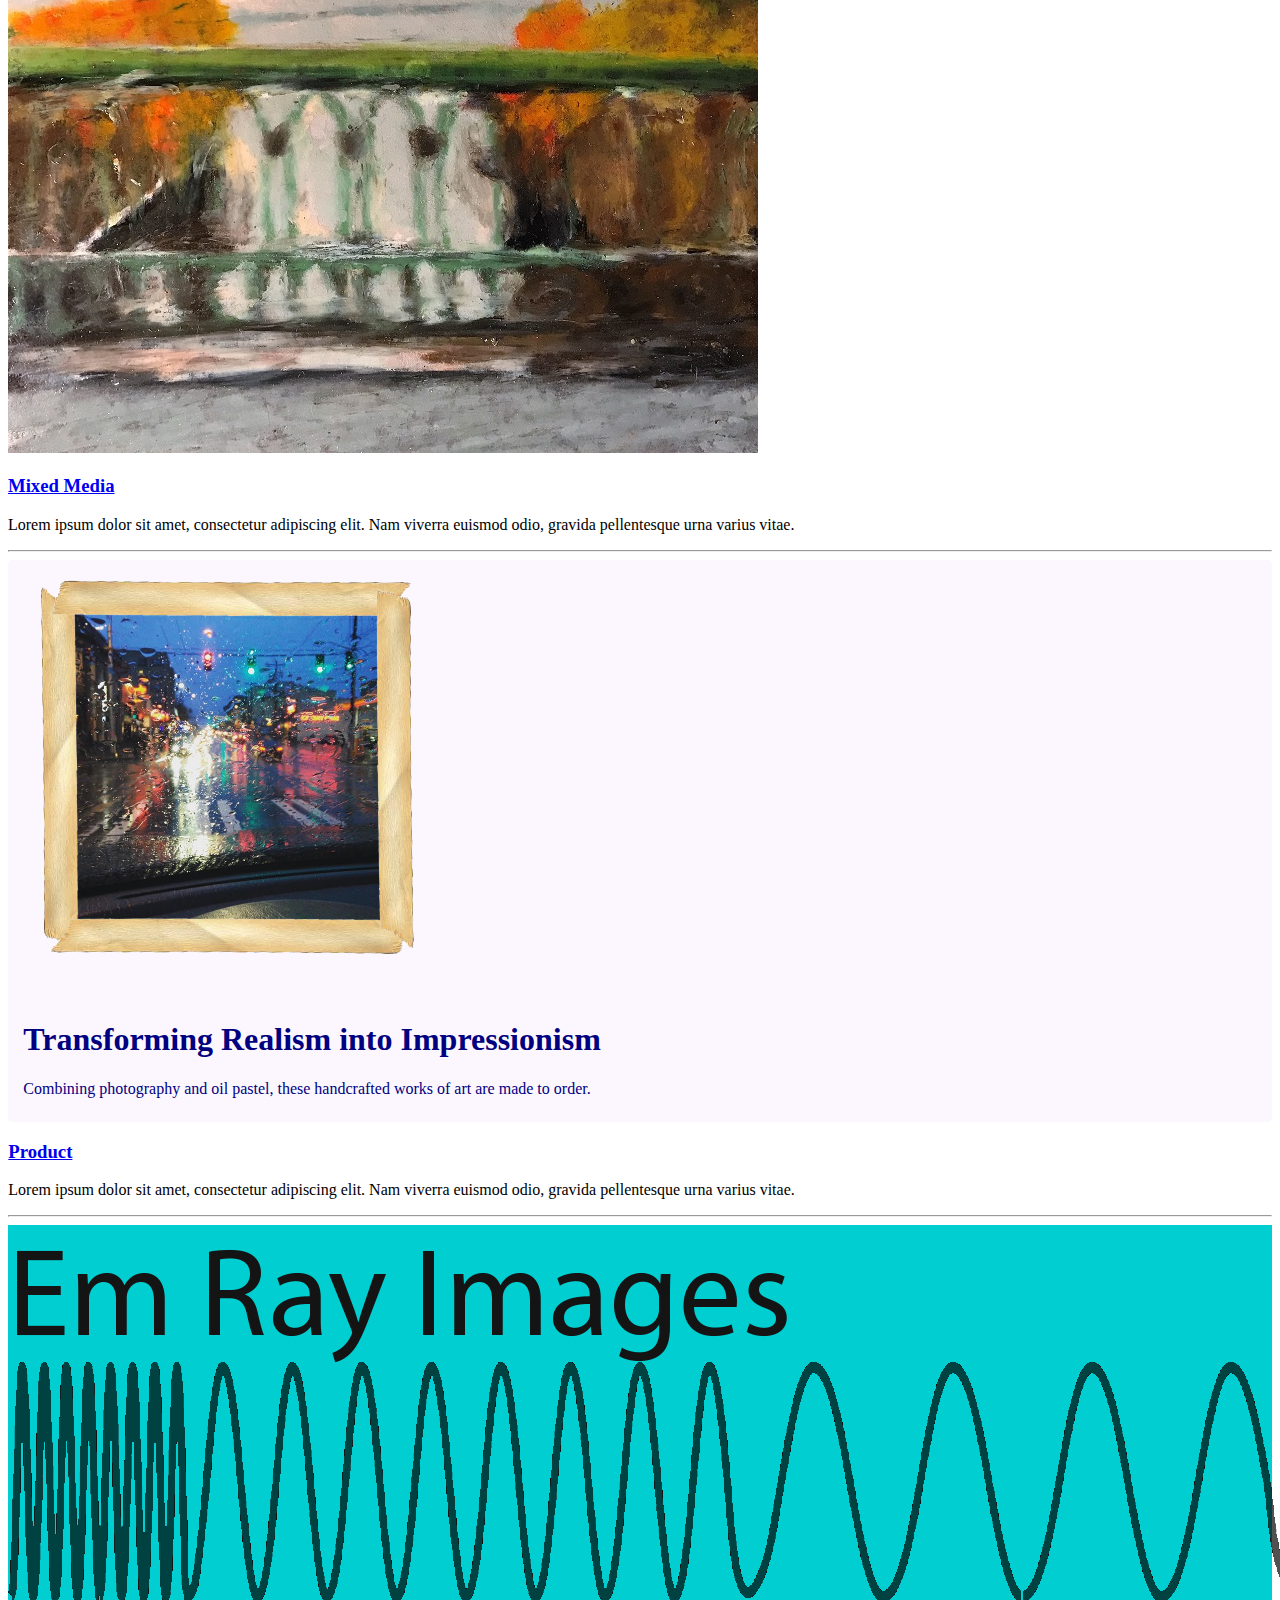
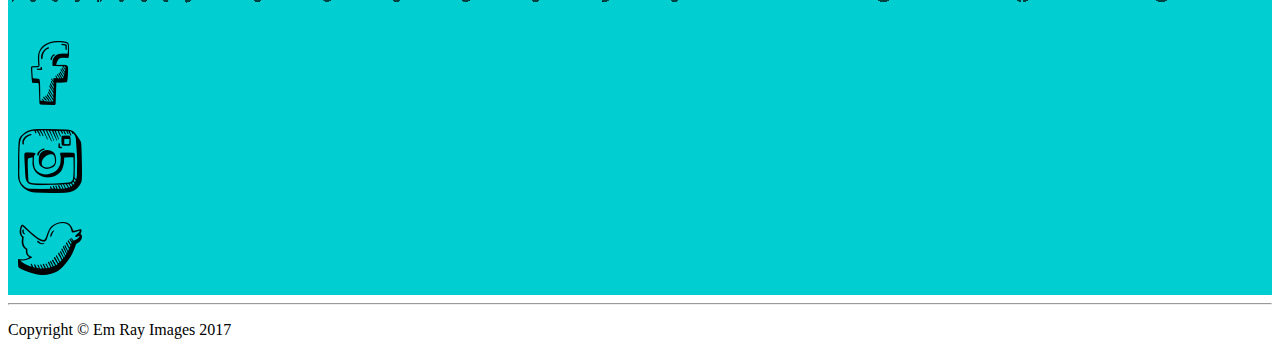
==== commit ced53a8d: "added product page, fixed nav bars, added additional styles" ====
--- a/index.html
+++ b/index.html
@@ -66,6 +66,9 @@
             <li>
             <a href="contact.html">Contact</a>
           </li>
+            <li>
+               <a href="product.html">Product</a>
+           </li>
         </ul>
     </nav>
    </div>
@@ -124,7 +127,7 @@
                 </h1>
             </div>
           <div class="row">
-            <div class="col-md-8 col-md-offset-2">
+            <div class="col-lg-12">
                 <div class="panel panel-default">
                     <div class="panel-heading ">
                         <h4>Em Ray Images</h4>
@@ -213,19 +216,32 @@
                 <p>Lorem ipsum dolor sit amet, consectetur adipiscing elit. Nam viverra euismod odio, gravida pellentesque urna varius vitae.</p>
                    </div>
         </div>
-
-        <!-- /.row -->
-
-        <!-- Portfolio Section -->
-        <!-- TODO: Add the proper "row" and "col" classes to make this display work the way it should. -->
-        <!-- This section shoudld be contained in a row. -->
-        <!-- This section should have columns that are 4 units wide at size "md" and above, but 6 units wide at size "sm" and below. -->
-
-        <!-- /.row -->
-
-        <!-- Features Section -->
-       
-        <!-- /.row -->
+          <hr>
+
+          <div class="row" id="product-row">
+          <div class="col-lg-12" class="col-md-12" id="product-intro">
+            <div class="col-md-5" class="col-xs-12" id="animation-container">
+            <div id="animation"> 
+              <img class="animationpic" id="anim-pic-one" src="images/animation/corner_10.png" alt="">
+              <img class="animationpic" id="anim-pic-two"src="images/animation/corner_9.png" alt="">
+              <img class="animationpic" id="anim-pic-three" src="images/animation/corner_8.png" alt="">
+              <img class="animationpic" id="anim-pic-four" src="images/animation/corner_7.png" alt="">
+              <img class="animationpic" id="anim-pic-five" src="images/animation/corner_6.png" alt="">
+              <img class="animationpic" id="anim-pic-six" src="images/animation/corner_5.png" alt="">
+            </div>
+           </div>
+          <div class="col-md-7" class="col-xs-12" id="product-details"> 
+            <h1>Transforming Realism into Impressionism </h1>
+            <p>Combining photography and oil pastel, these handcrafted works of art are made to order.<p>
+          </div>
+        </div>
+          <div class="col-md-12">
+           <h3>
+            <a href="product.html">Product</a>
+           </h3>
+          <p>Lorem ipsum dolor sit amet, consectetur adipiscing elit. Nam viverra euismod odio, gravida pellentesque urna varius vitae.</p>
+          </div>
+       </div>
 
         <hr>
 
--- a/css/style.css
+++ b/css/style.css
@@ -5,8 +5,27 @@
 .navbar {
   background-color:darkturquoise;
 }
+.navbar-inverse .navbar-nav>li>a {
+  color: navy;
+}
+.navbar-inverse .navbar-brand, .page-header {
+  color: navy;
+}
+.active li{
+  background-color: navy;
+}
+
+.navbar-inverse .navbar-nav>.active>a, .navbar-inverse .navbar-nav>.active>a:focus, .navbar-inverse .navbar-nav>.active>a:hover {
+    color: #fff;
+    background-color: navy;
+}
 .panel {
   background-color:darkturquoise;
+}
+.h1 .small, .h1 small, .h2 .small, .h2 small, .h3 .small, .h3 small, .h4 .small, .h4 small, .h5 .small, .h5 small, .h6 .small, .h6 small, h1 .small, h1 small, h2 .small, h2 small, h3 .small, h3 small, h4 .small, h4 small, h5 .small, h5 small, h6 .small, h6 small {
+    font-weight: 400;
+    line-height: 1;
+    color: darkturquoise;
 }
 .col-sm-3 img {
 padding: 10px
@@ -14,3 +33,91 @@
 .col-sm-1 img {
 padding: 10px
 }
+
+#product-page {
+  background-image: url('../images/product/couds.jpg');
+  background-repeat: no-repeat;
+  background-attachment: fixed;
+  background-position: center bottom; 
+}
+#product-intro {
+  background-color:  rgba(250, 240, 260, 0.5);
+  box-sizing: border-box;
+  border-radius: 4px;
+  padding: 8px 15px;
+  color: navy
+}
+
+#animation img {
+    animation-name: FadeInOut;
+    animation-timing-function: linear;
+    animation-iteration-count: infinite;
+    animation-duration: 12s;
+    height:400px;
+    width: auto;
+ 
+}
+#animation-container {
+  min-height: 400px;
+  position: relative;
+}
+
+.animationpic{
+  position:absolute;
+}
+
+@keyframes FadeInOut {
+  0% {
+    opacity:1;
+  }
+  17% {
+    opacity:1;
+  }
+  25% {
+    opacity:0;
+  }
+  92% {
+    opacity:0;
+  }
+  100% {
+    opacity:1;
+  }
+}
+
+#animation img:nth-of-type(1) {
+  animation-delay: 10s;
+}
+#animation img:nth-of-type(2) {
+  animation-delay: 8s;
+}
+#animation img:nth-of-type(3) {
+  animation-delay: 6s;
+}
+#animation img:nth-of-type(4) {
+  animation-delay: 4s;
+}
+#animation img:nth-of-type(5) {
+  animation-delay: 2s;
+}
+#animation img:nth-of-type(6) {
+  animation-delay: 0s;
+}
+
+#product-details {
+  padding-top: 2em;
+}
+
+#product-row, #video-row {
+margin:.3px
+}
+.breadcrumb {
+    background-color:  rgba(250, 240, 260, 0.5);
+}
+.testimonial-img {
+  border-radius: 50%;
+  width: 75%
+}
+
+#orders {
+  background-color:  rgba(250, 240, 260, 0.5);
+}
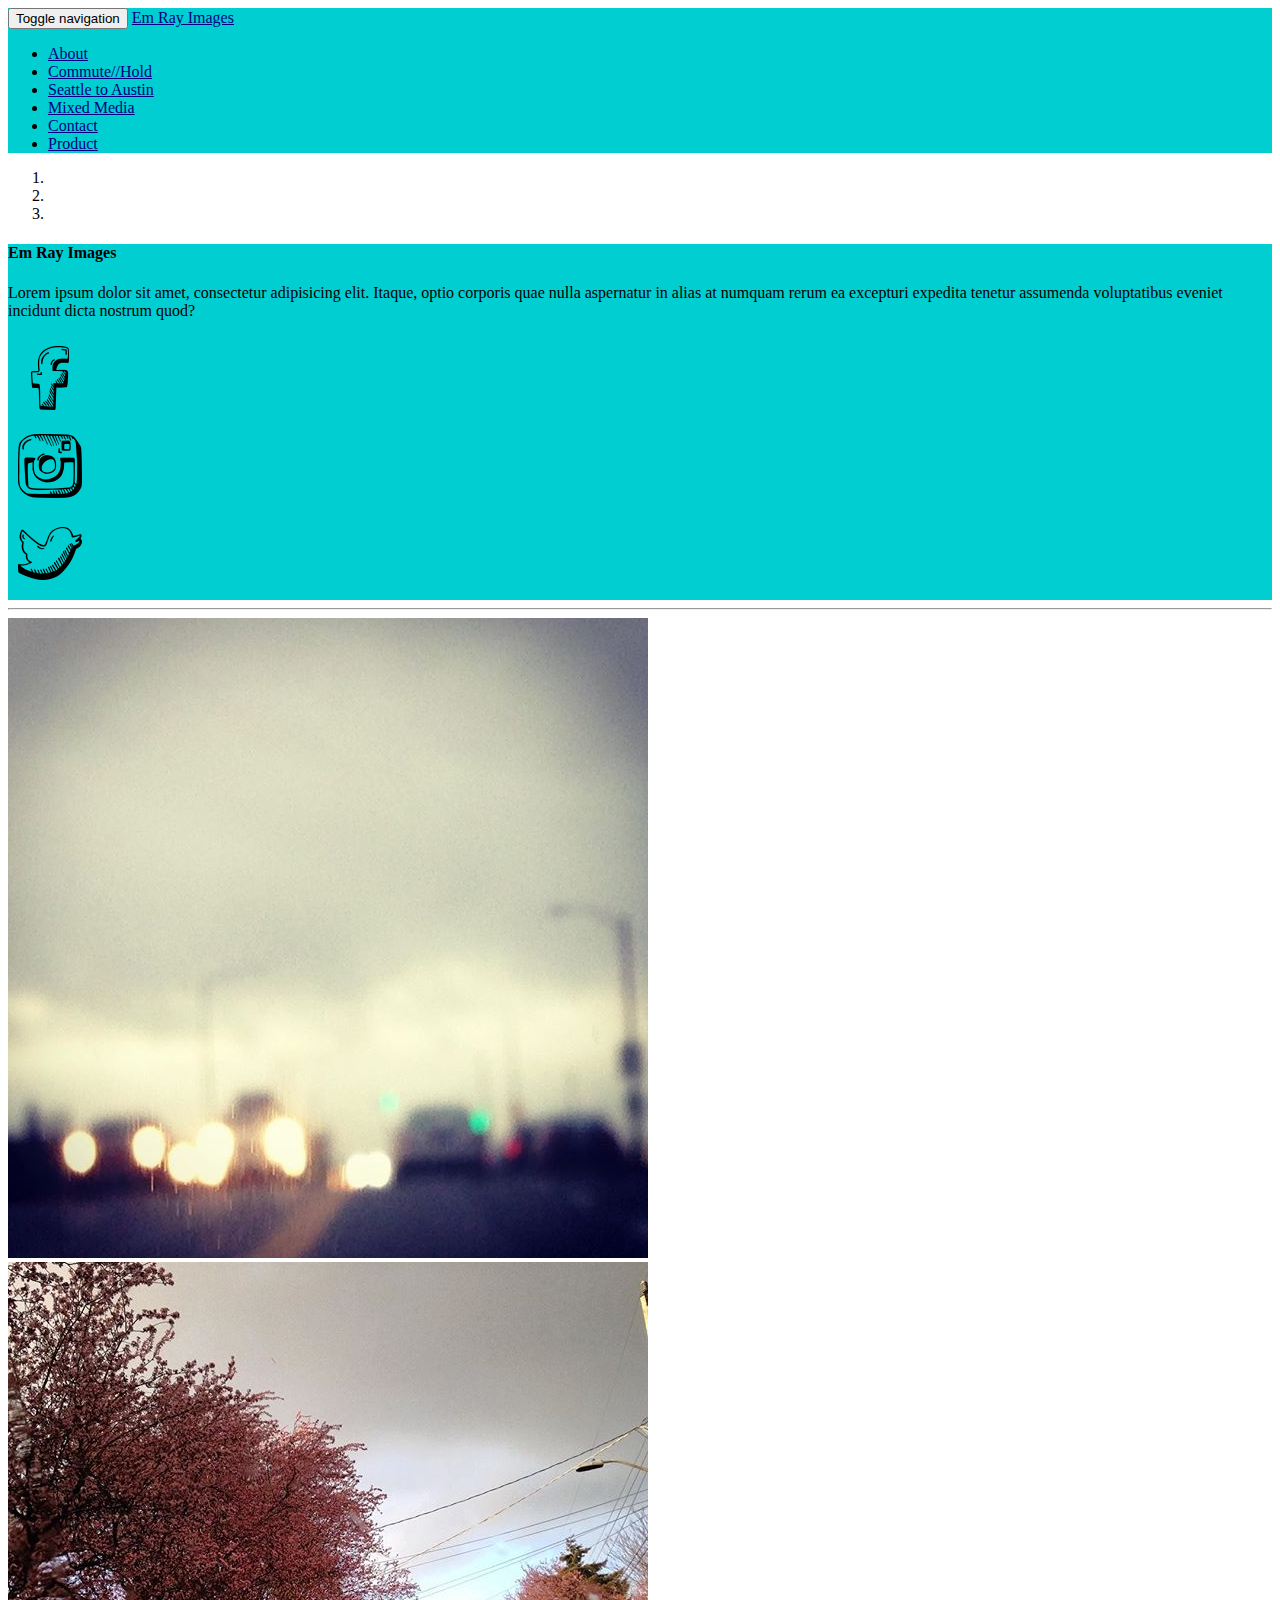
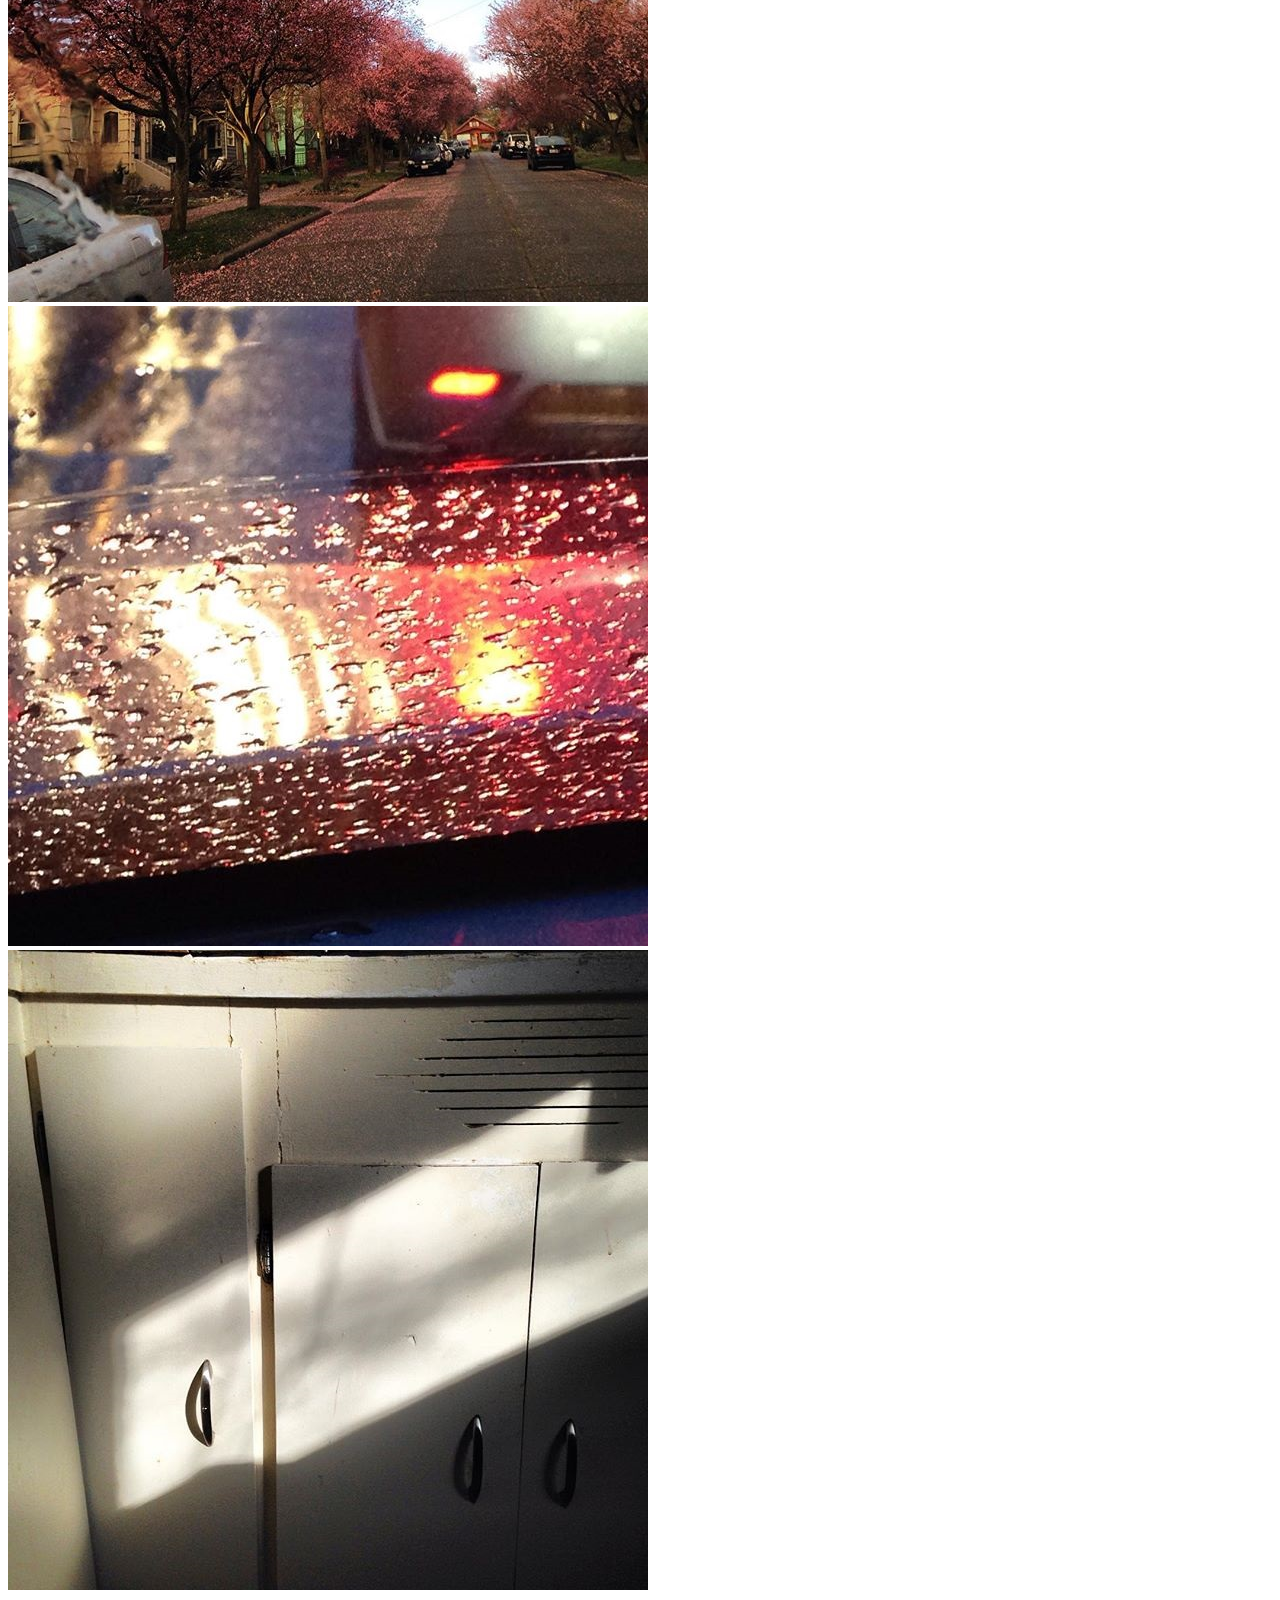
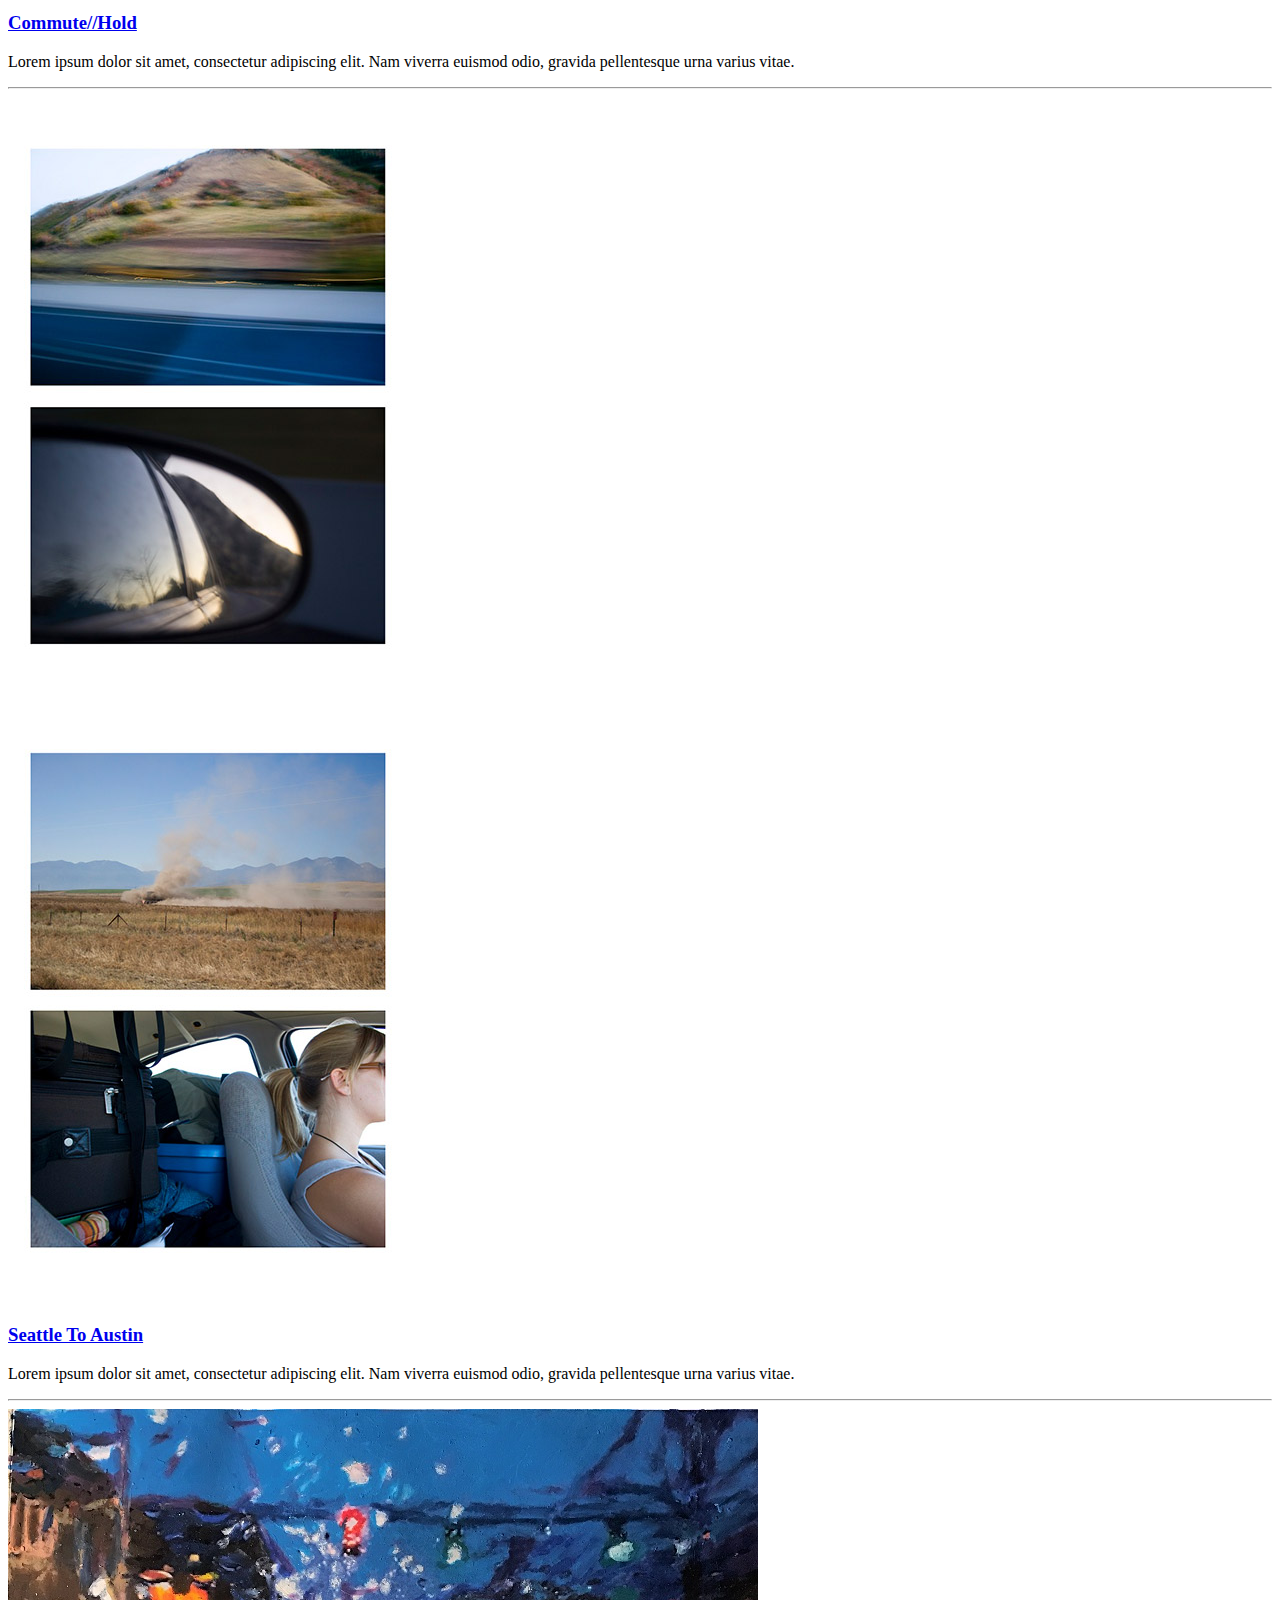
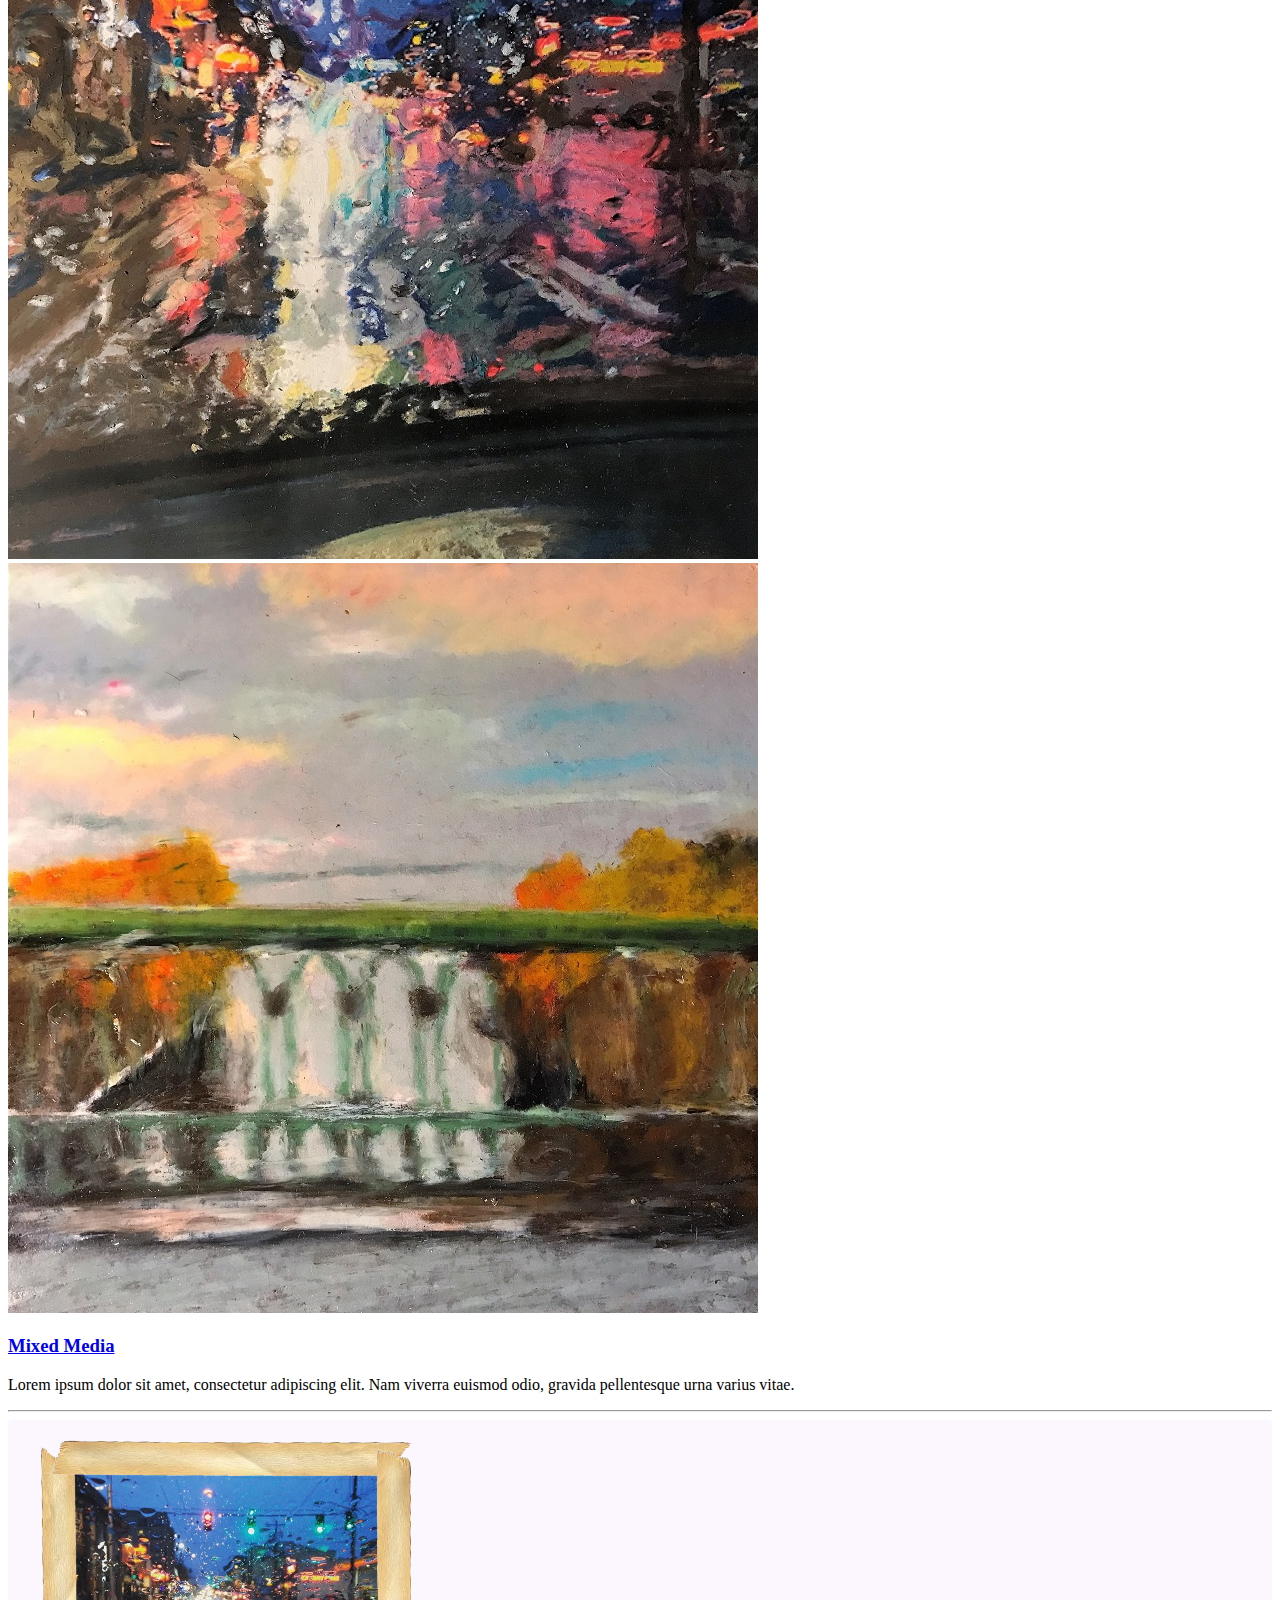
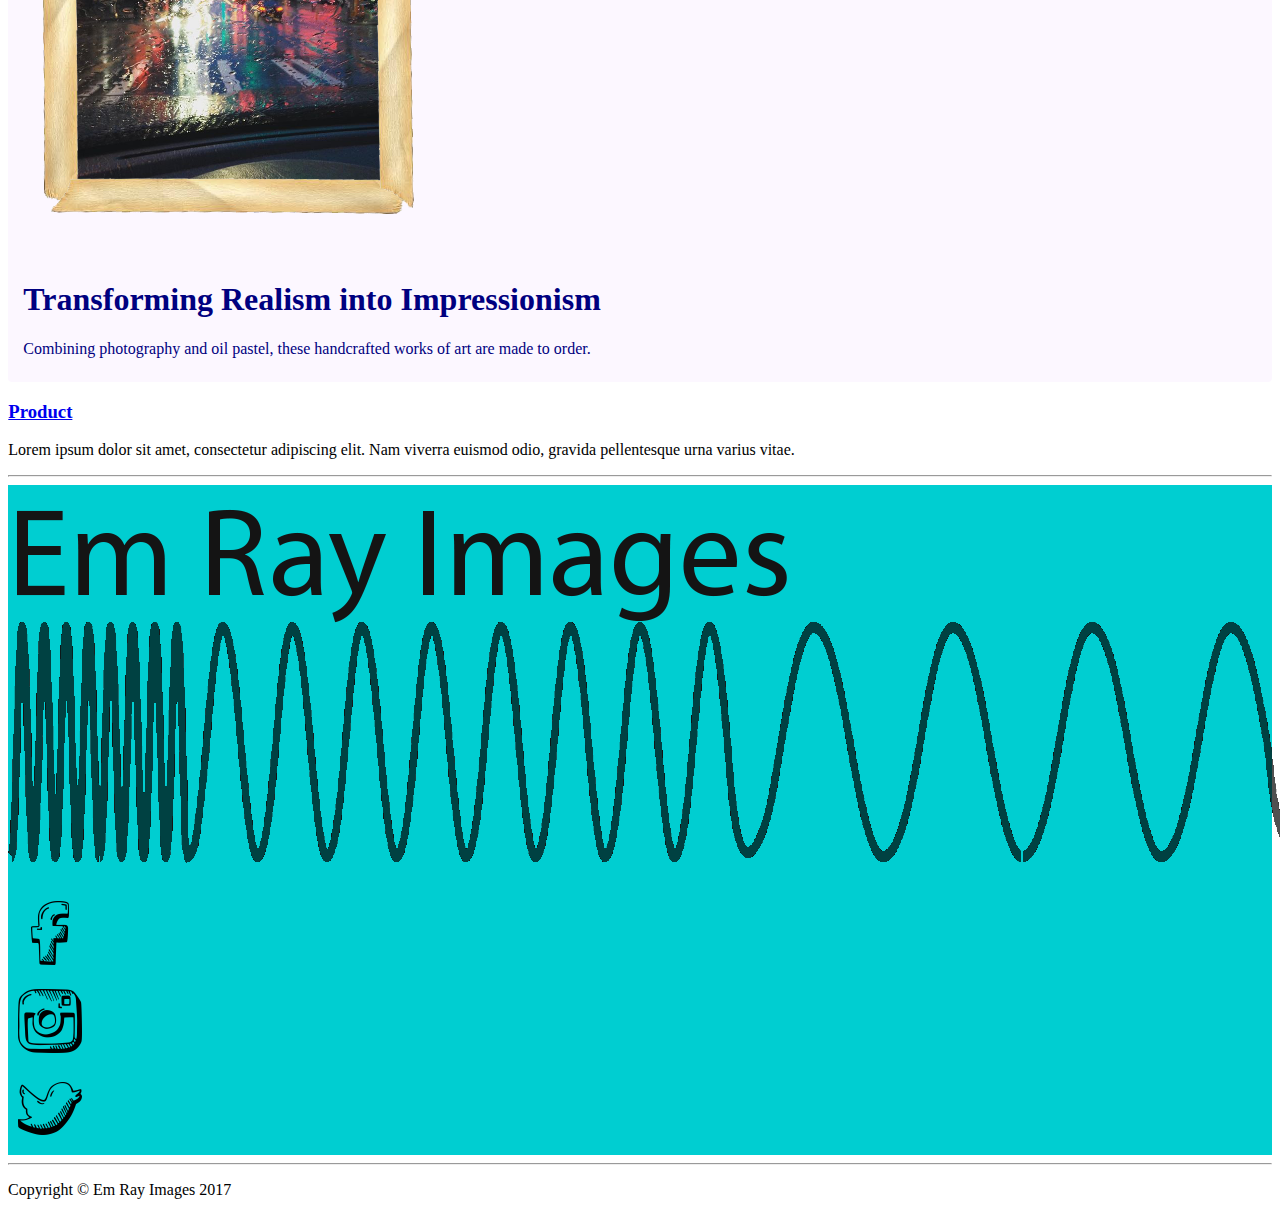
==== commit 482f44c1: "made changes to carousel, fixed nav on about" ====
--- a/index.html
+++ b/index.html
@@ -180,12 +180,12 @@
         <div class="row">
             <div class="col-md-6 img-portfolio">
                 <a href="seattletoaustin.html">
-                    <img class="img-responsive img-hover" src="images/seattle_to_austin/mountain_blur_and_rearview.jpg" alt="mountain blur and rearview image">
+                    <img class="img-responsive center-block img-hover" src="images/seattle_to_austin/mountain_blur_and_rearview.jpg" alt="mountain blur and rearview image">
                 </a>
             </div>
             <div class="col-md-6 img-portfolio">
                 <a href="seattletoaustin.html">
-                    <img class="img-responsive img-hover" src="images/seattle_to_austin/tractor_julie_driving.jpg" alt="tractor julie driving image">
+                    <img class="img-responsive center-block img-hover" src="images/seattle_to_austin/tractor_julie_driving.jpg" alt="tractor julie driving image">
                 </a>
 
             </div>
@@ -248,18 +248,22 @@
         <!-- Call to Action Section -->
         <div class="well" id="logo_box">
             <div class="row">
-                <div class="col-md-6">
-                  <a href="contact.html"><img class="img-responsive img-hover" src="images/home/em_ray_logo_crop.png" alt="em ray images logo"></a> </div>
-                  <div class="col-sm-1 col-sm-offset-2">
-                          <a  href="https://facebook.com"><img src="images/about/facebook.png" alt="facebook icon"></a> 
-                        </div>
-                        <div class="col-sm-1">
-                          <a href="https://instagram.com"><img src="images/about/instagram.png" alt="instagram icon"></a>
-                          </div>
-                        <div class="col-sm-1">
-                          <a href="https://twitter.com"> <img src="images/about/twitter.png"  alt="twitter icon"></a>
-                        </div>
+                <div class="col-md-6 col-sm-12 col-">
+                  <a href="contact.html"><img class="img-responsive img-hover" src="images/home/em_ray_logo_crop.png" alt="em ray images logo"></a> 
+                </div>
+                <div class="col-md-6 col-sm-6">
+                  <div class="col-sm-1">
+                    <a  href="https://facebook.com"><img class="img-responsive img-hover" src="images/about/facebook.png" alt="facebook icon"></a> 
                   </div>
+                  <div class="col-sm-1">
+                    <a href="https://instagram.com"><img class="img-responsive img-hover" src="images/about/instagram.png" alt="instagram icon"></a>
+                  </div>
+                  <div class="col-sm-1">
+                    <a href="https://twitter.com"> <img class="img-responsive img-hover" src="images/about/twitter.png"  alt="twitter icon"></a>
+                  </div>
+                </div>
+              </div>
+                
 
               
             </div>
--- a/css/style.css
+++ b/css/style.css
@@ -121,3 +121,6 @@
 #orders {
   background-color:  rgba(250, 240, 260, 0.5);
 }
+.carousel-inner > .item > img {
+    margin: 0 auto;
+}
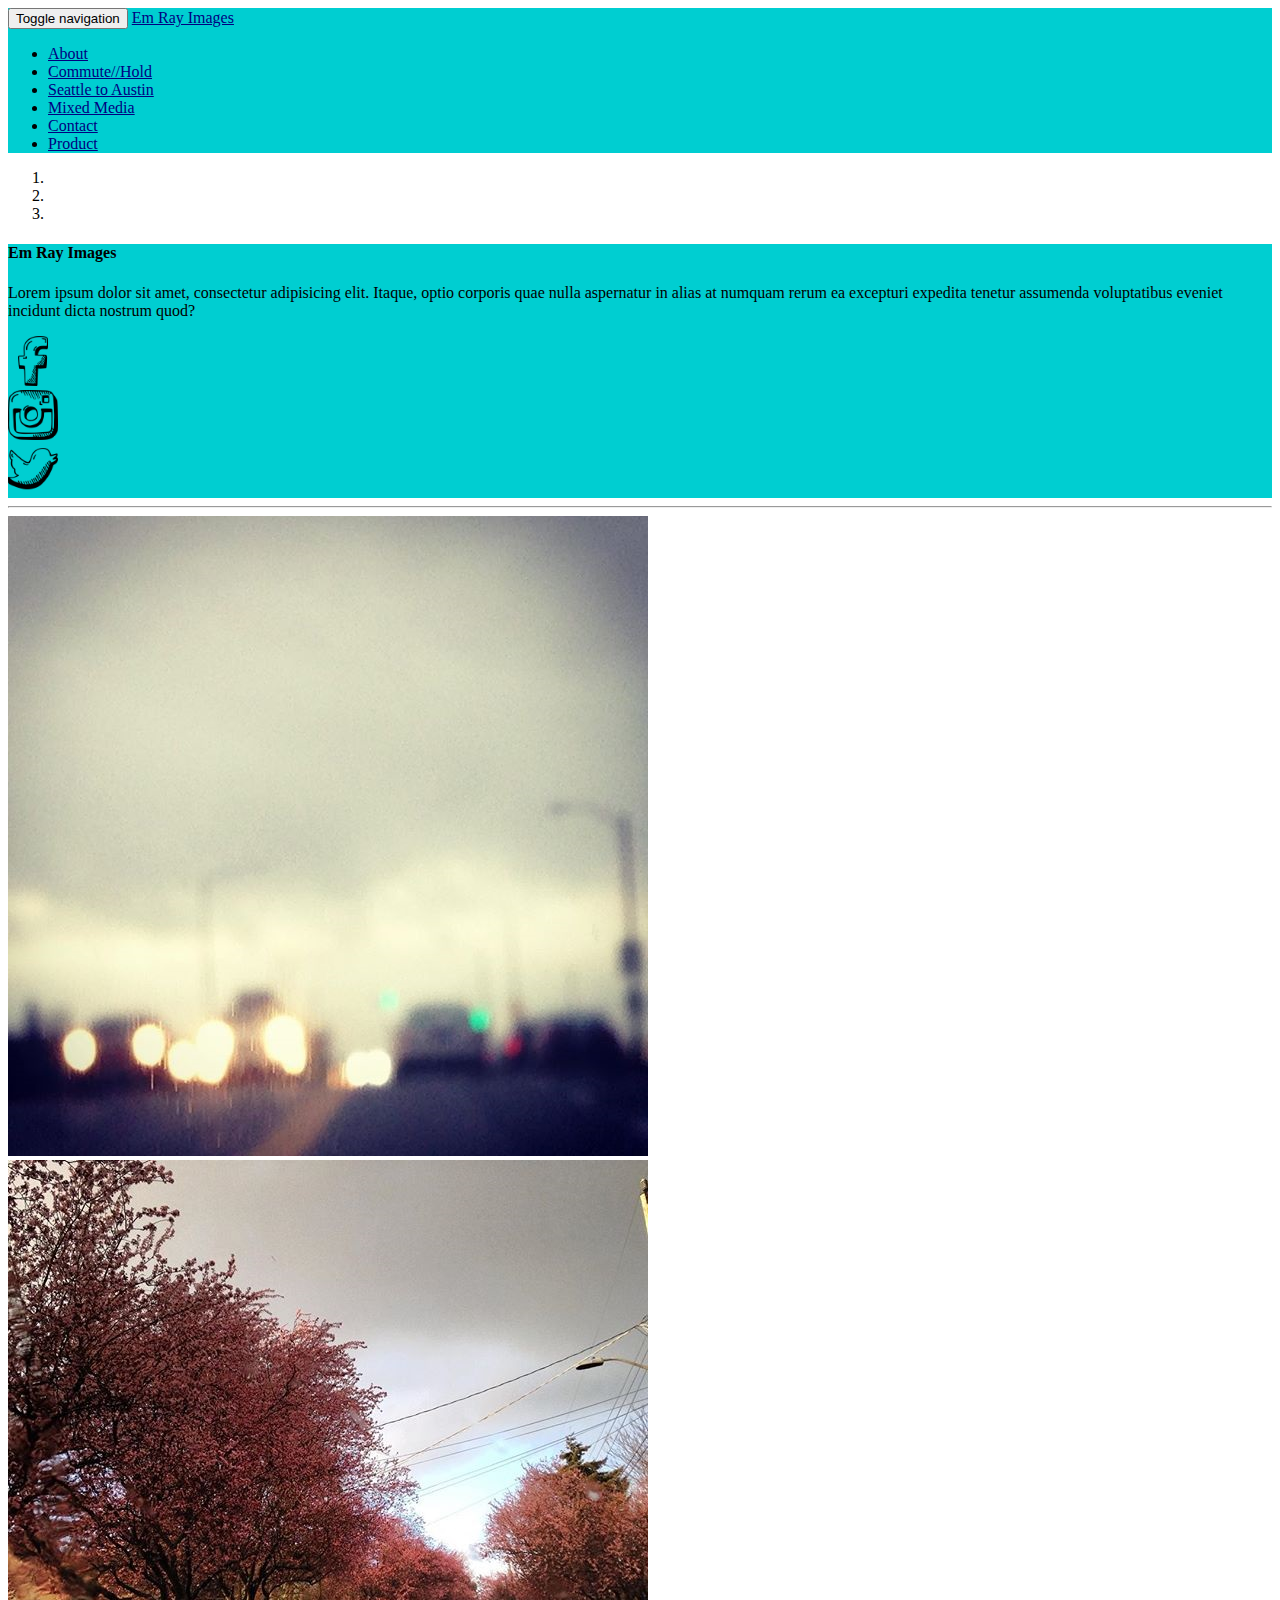
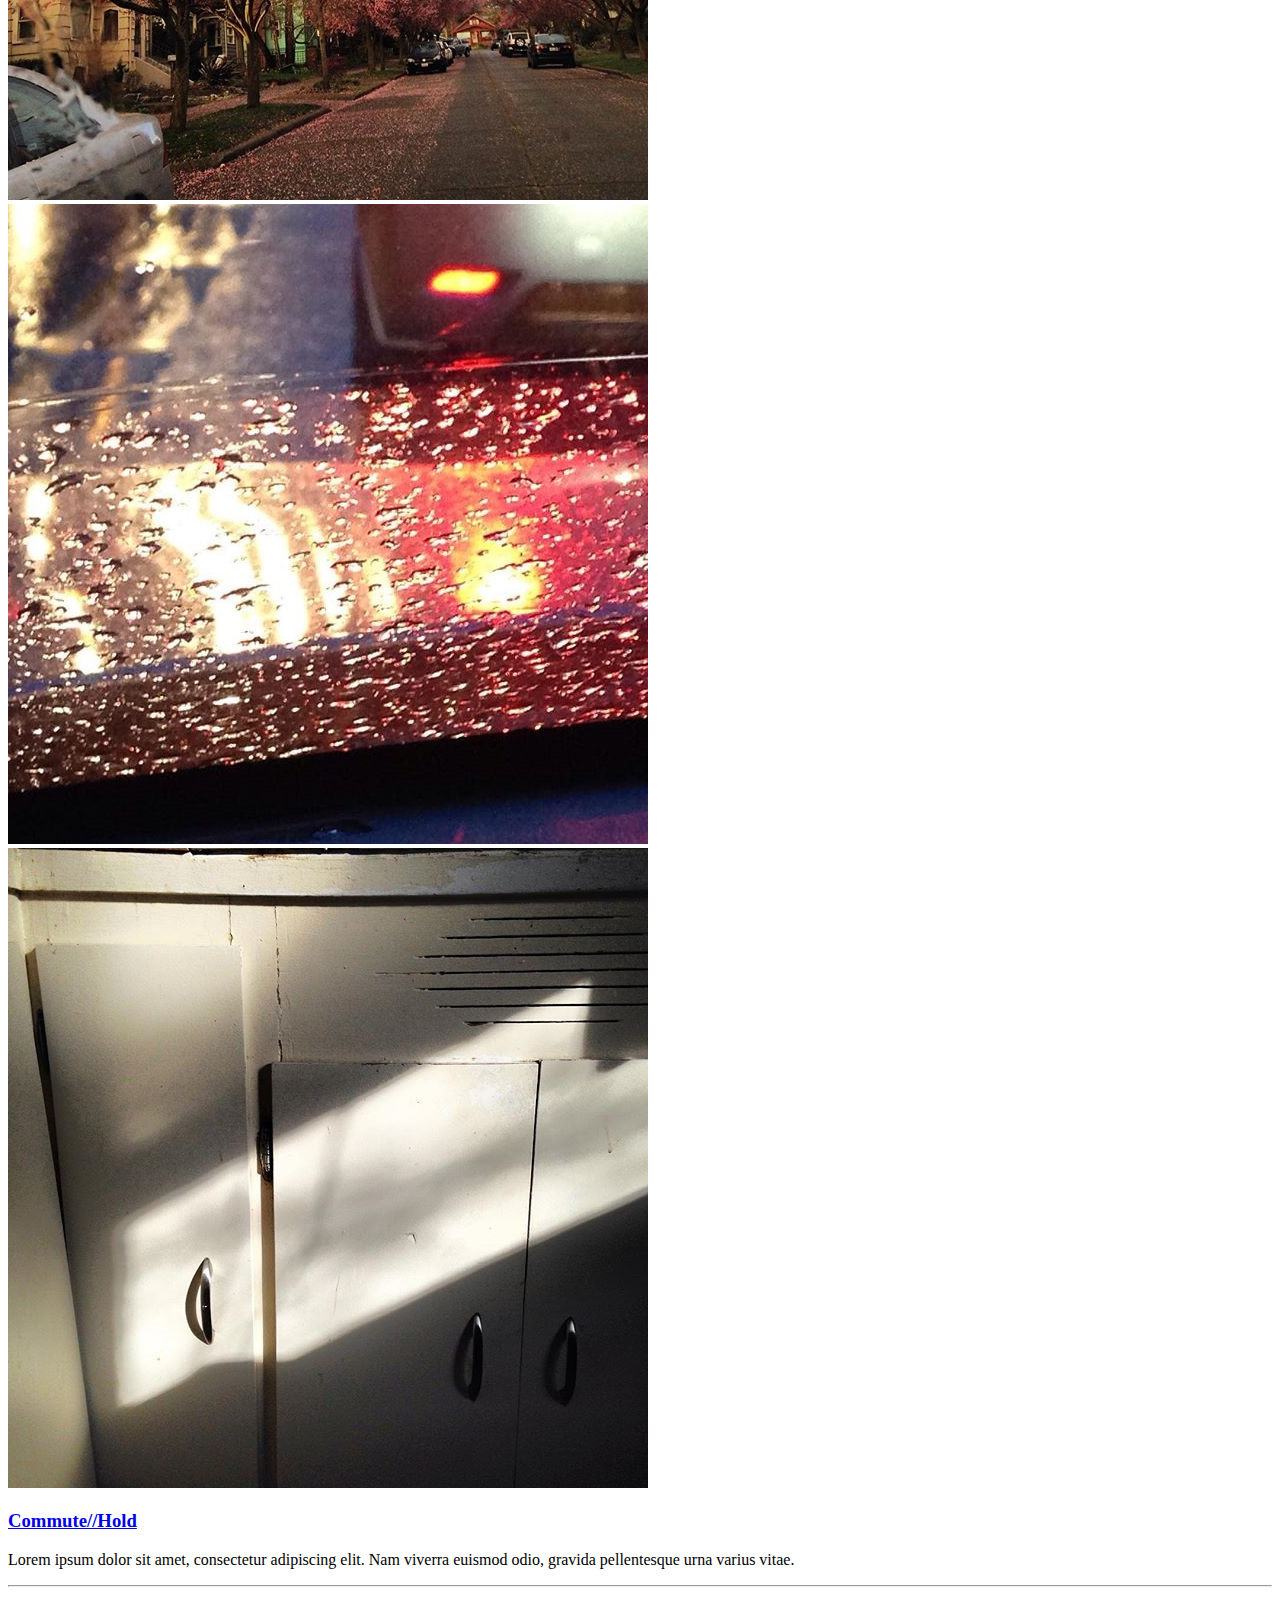
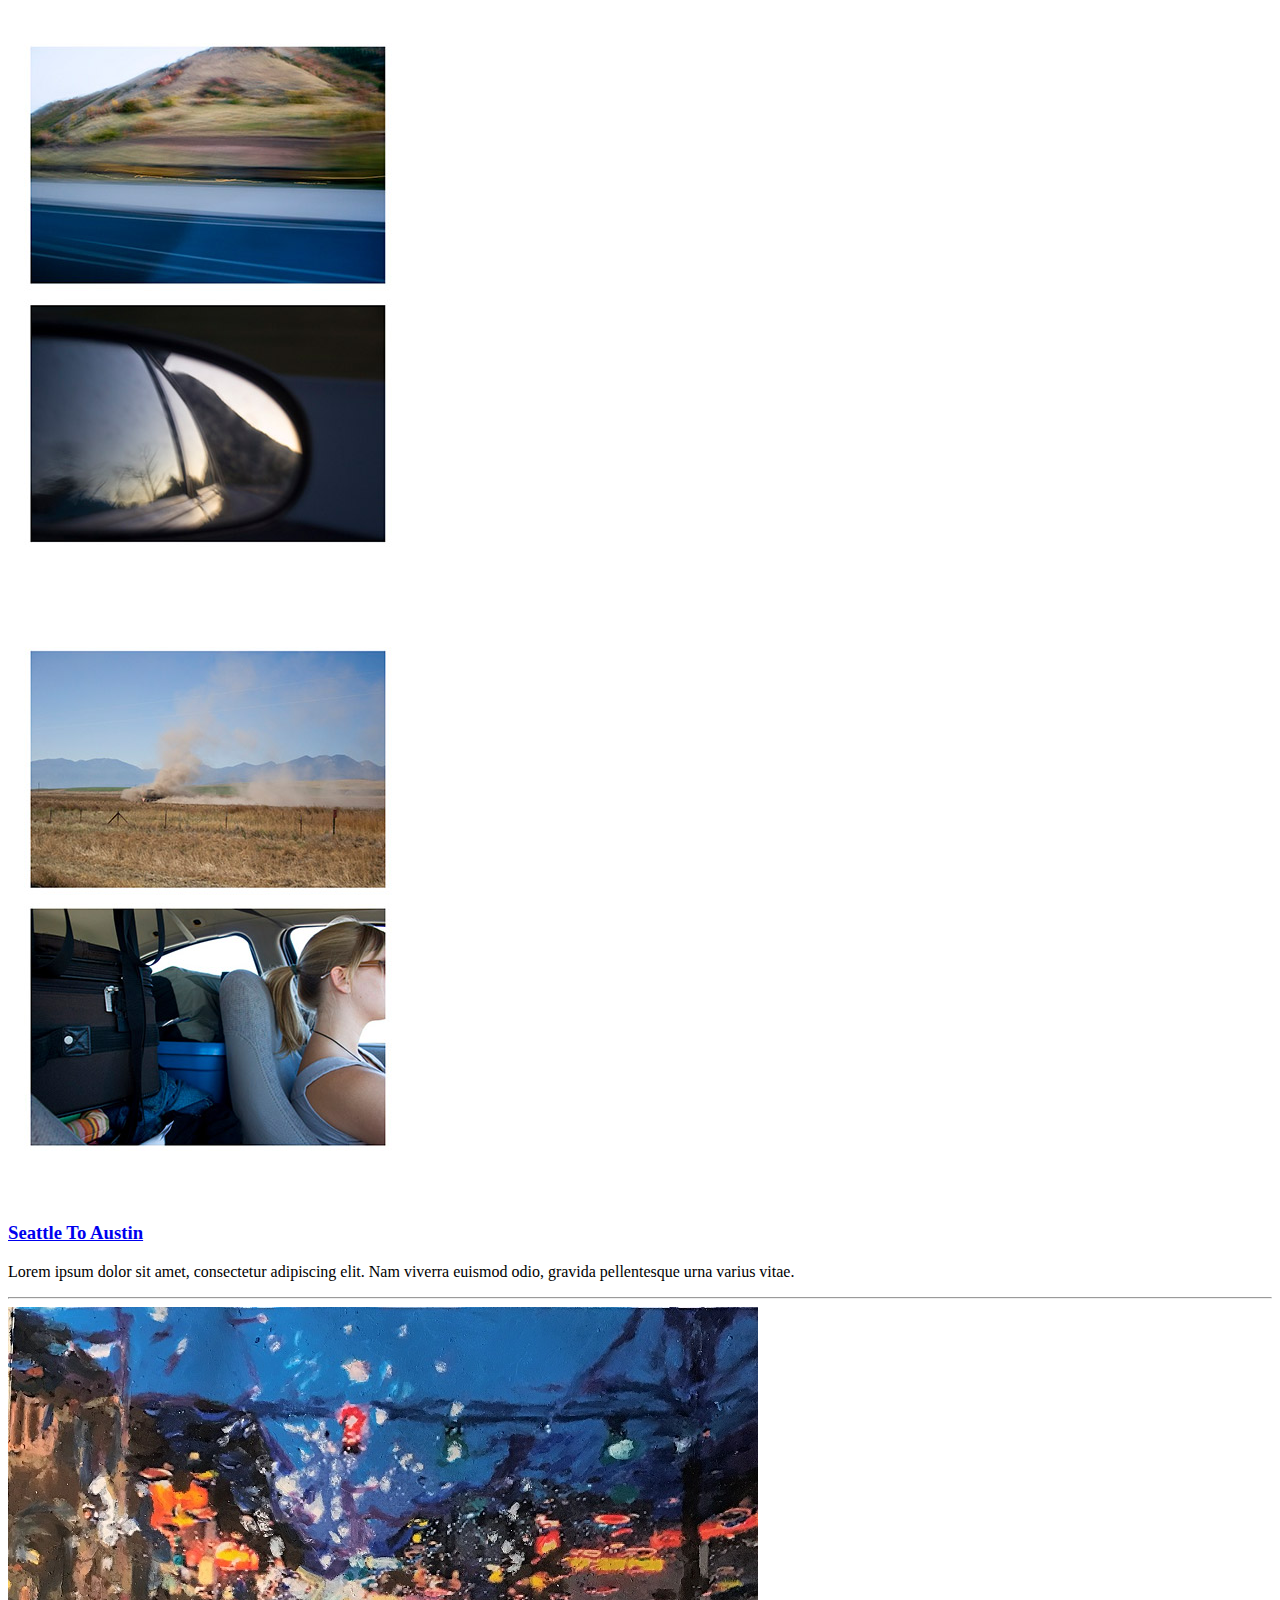
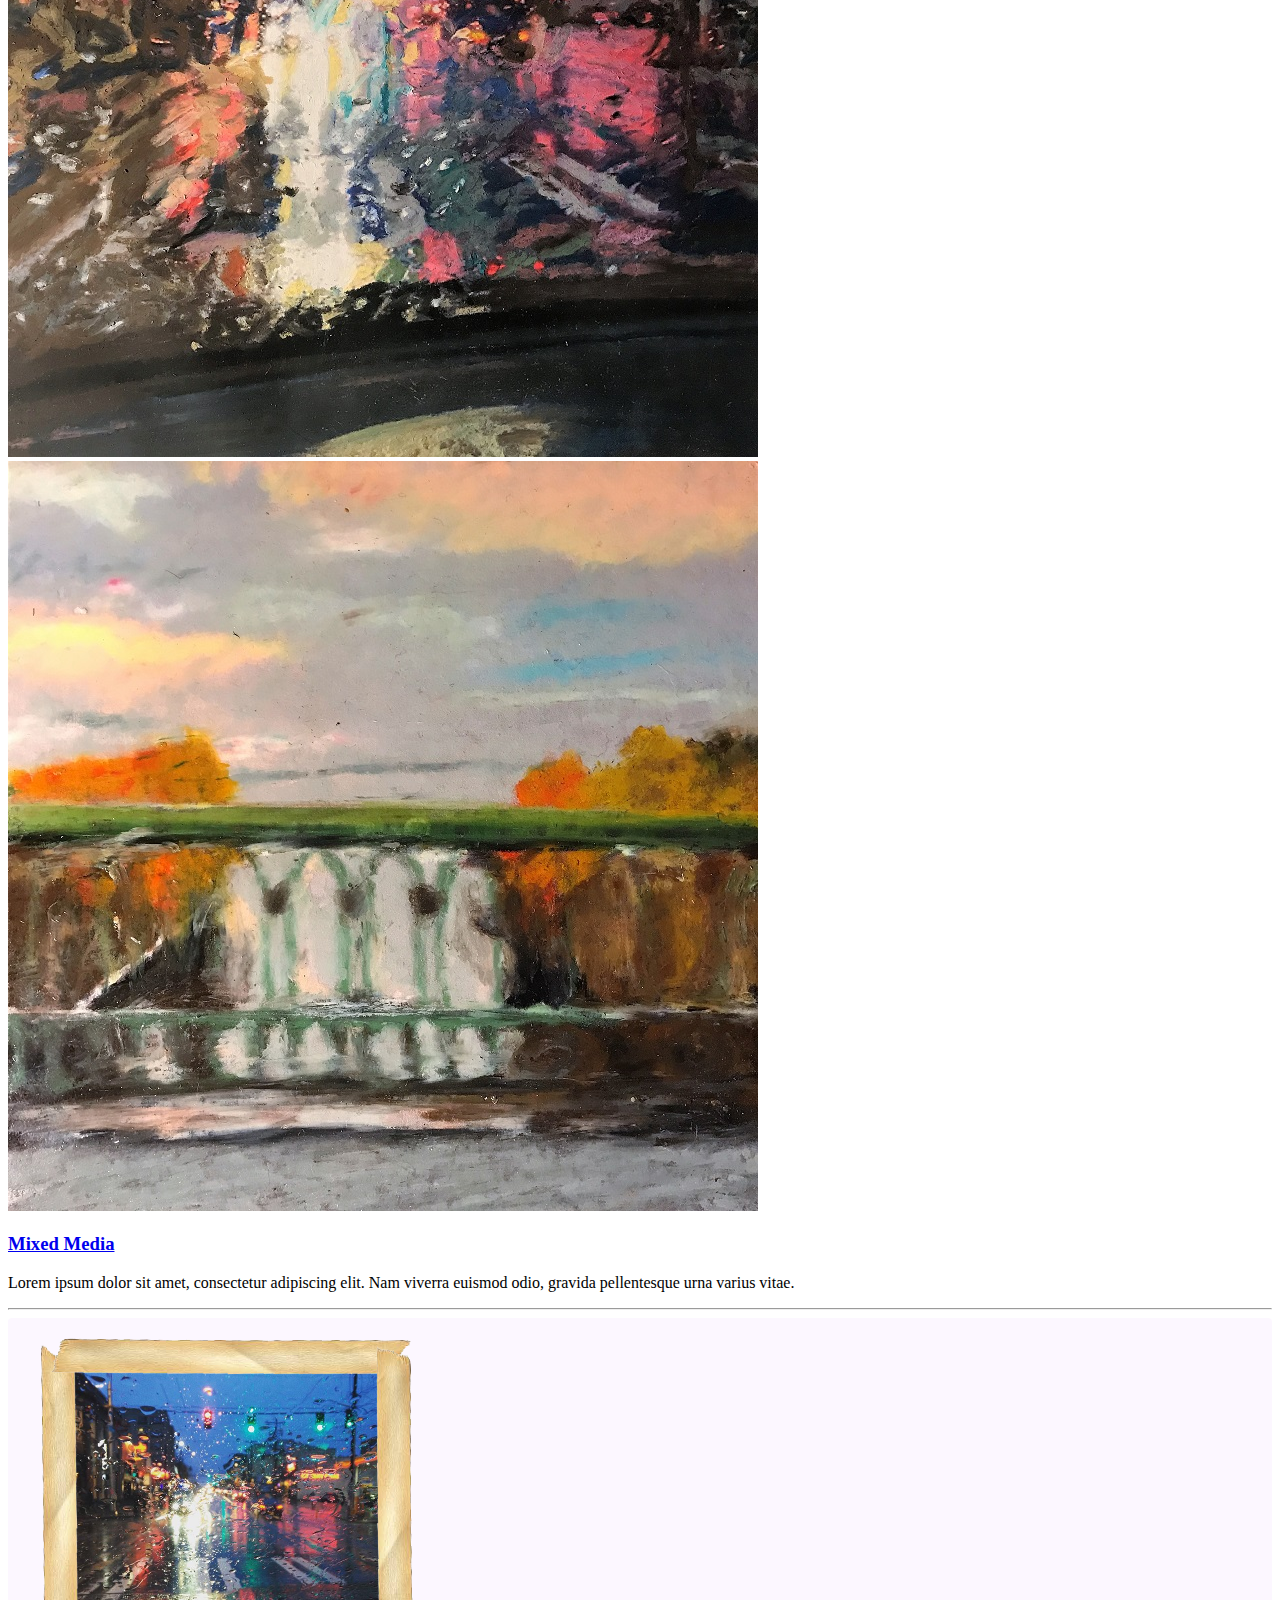
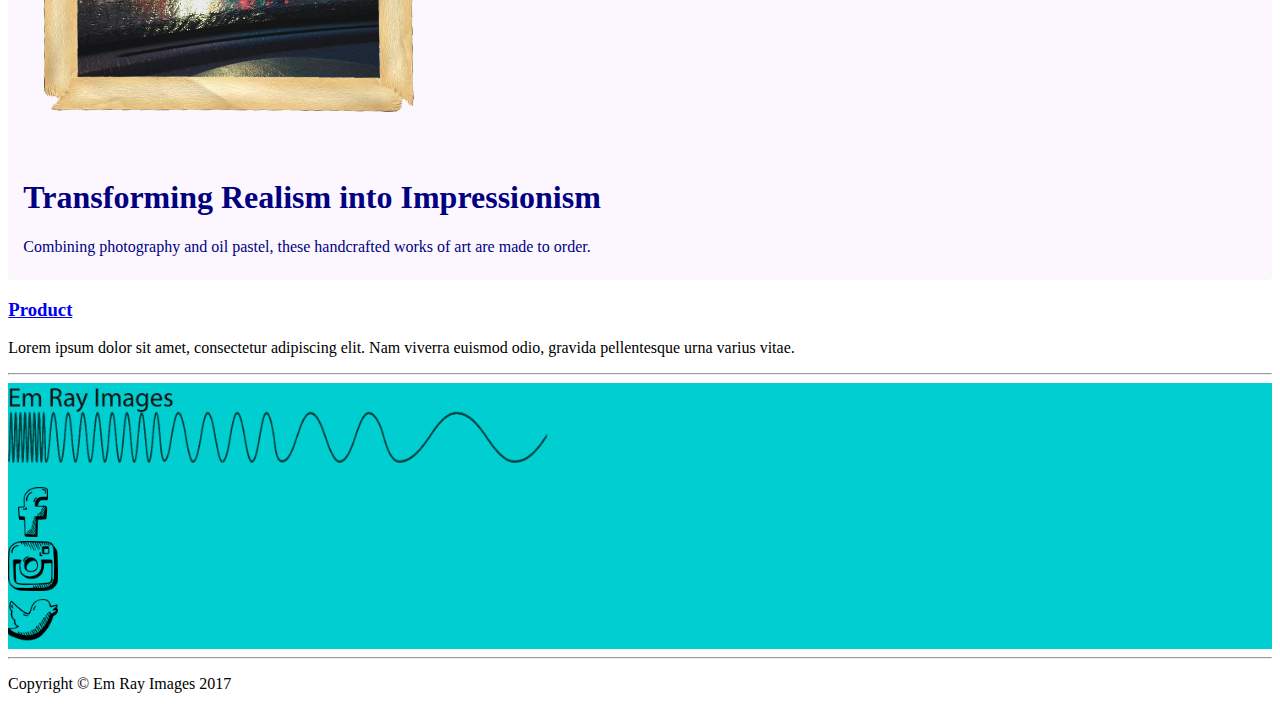
==== commit 91d705ad: "added favicon to product page, fixed breadcrumbs, fixed responsiveness of footer, resized social ico" ====
--- a/index.html
+++ b/index.html
@@ -134,16 +134,17 @@
                     </div>
                     <div class="panel-body">
                         <p class="text-center">Lorem ipsum dolor sit amet, consectetur adipisicing elit. Itaque, optio corporis quae nulla aspernatur in alias at numquam rerum ea excepturi expedita tenetur assumenda voluptatibus eveniet incidunt dicta nostrum quod?</p>
-                        <div class="col-sm-3 col-sm-offset-2">
-                          <a  href="https://facebook.com"><img src="images/about/facebook.png" alt="facebook icon"></a> 
-                        </div>
-                        <div class="col-sm-3">
-                          <a href="https://instagram.com"><img src="images/about/instagram.png" alt="nstagram icon"></a>
-                          </div>
-                        <div class="col-sm-3">
-                          <a href="https://twitter.com"> <img src="images/about/twitter.png"  alt="twitter icon"></a>
-                        </div>
+                      <div class="col-md-4 col-sm-4 col-xs-4 ">
+                       <a  href="https://facebook.com"><img class="img-responsive center-block img-hover social-icon" src="images/about/facebook.png" alt="facebook icon"></a> 
+                      </div>
+                      <div class="col-md-4 col-sm-4 col-xs-4">
+                        <a href="https://instagram.com"><img class="img-responsive center-block img-hover social-icon" src="images/about/instagram.png" alt="instagram icon"></a>
+                      </div>
+                      <div class="col-md-4 col-sm-4 col-xs-4">
+                        <a href="https://twitter.com"> <img class="img-responsive center-block img-hover social-icon" src="images/about/twitter.png"  alt="twitter icon"></a>
+                      </div>
                     </div>
+                 </div>
                 </div>
             </div>
            </div>
@@ -248,18 +249,17 @@
         <!-- Call to Action Section -->
         <div class="well" id="logo_box">
             <div class="row">
-                <div class="col-md-6 col-sm-12 col-">
-                  <a href="contact.html"><img class="img-responsive img-hover" src="images/home/em_ray_logo_crop.png" alt="em ray images logo"></a> 
-                </div>
-                <div class="col-md-6 col-sm-6">
-                  <div class="col-sm-1">
-                    <a  href="https://facebook.com"><img class="img-responsive img-hover" src="images/about/facebook.png" alt="facebook icon"></a> 
+                <div class="col-xs-12">
+                  <a href="contact.html"><img class="img-responsive footer-logo center-block img-hover" src="images/home/em_ray_logo_crop.png" alt="em ray images logo"></a> 
+                </div>
+                  <div class="col-md-4 col-sm-4 col-xs-4 ">
+                    <a  href="https://facebook.com"><img class="img-responsive center-block img-hover social-icon" src="images/about/facebook.png" alt="facebook icon"></a> 
                   </div>
-                  <div class="col-sm-1">
-                    <a href="https://instagram.com"><img class="img-responsive img-hover" src="images/about/instagram.png" alt="instagram icon"></a>
+                  <div class="col-md-4 col-sm-4 col-xs-4">
+                    <a href="https://instagram.com"><img class="img-responsive center-block img-hover social-icon" src="images/about/instagram.png" alt="instagram icon"></a>
                   </div>
-                  <div class="col-sm-1">
-                    <a href="https://twitter.com"> <img class="img-responsive img-hover" src="images/about/twitter.png"  alt="twitter icon"></a>
+                  <div class="col-md-4 col-sm-4 col-xs-4">
+                    <a href="https://twitter.com"> <img class="img-responsive center-block img-hover social-icon" src="images/about/twitter.png"  alt="twitter icon"></a>
                   </div>
                 </div>
               </div>
--- a/css/style.css
+++ b/css/style.css
@@ -124,3 +124,11 @@
 .carousel-inner > .item > img {
     margin: 0 auto;
 }
+.social-icon {  
+  max-width: 50px;  
+  
+}
+.footer-logo {
+  max-height: 85px;
+  margin-bottom: 15px;
+}